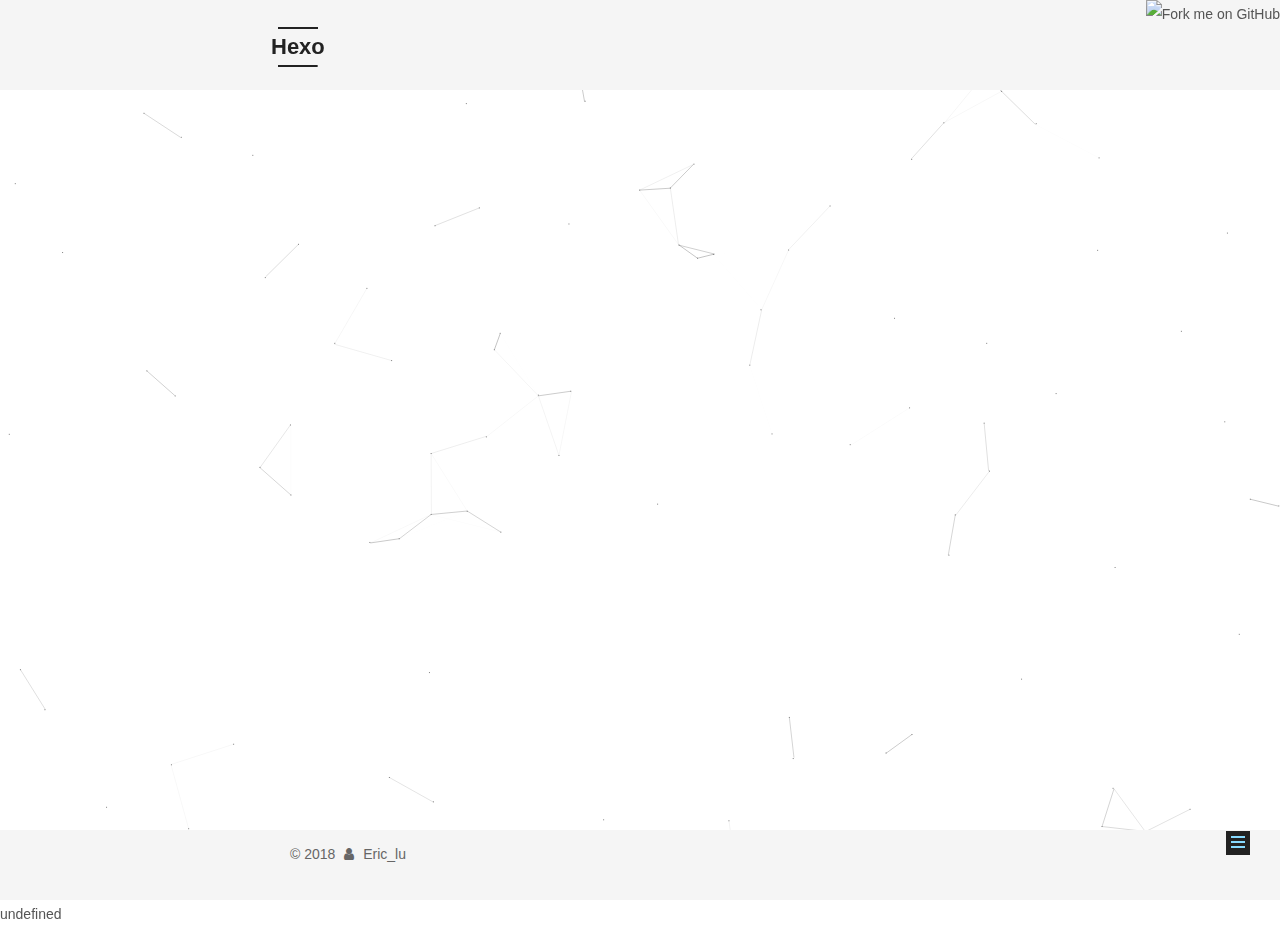
==== about/index.html @ 2a117d1a "Site updated: 2018-09-10 15:56:27" ====
<!DOCTYPE html>



  


<html class="theme-next mist use-motion" lang="zh-Hans">
<head>
  <meta charset="UTF-8"/>
<meta http-equiv="X-UA-Compatible" content="IE=edge" />
<meta name="viewport" content="width=device-width, initial-scale=1, maximum-scale=1"/>
<meta name="theme-color" content="#222">









<meta http-equiv="Cache-Control" content="no-transform" />
<meta http-equiv="Cache-Control" content="no-siteapp" />
















  
  
  <link href="/lib/fancybox/source/jquery.fancybox.css?v=2.1.5" rel="stylesheet" type="text/css" />







<link href="/lib/font-awesome/css/font-awesome.min.css?v=4.6.2" rel="stylesheet" type="text/css" />

<link href="/css/main.css?v=5.1.4" rel="stylesheet" type="text/css" />


  <link rel="apple-touch-icon" sizes="180x180" href="/images/apple-touch-icon-next.png?v=5.1.4">


  <link rel="icon" type="image/png" sizes="32x32" href="/images/favicon-32x32-next.png?v=5.1.4">


  <link rel="icon" type="image/png" sizes="16x16" href="/images/favicon-16x16-next.png?v=5.1.4">


  <link rel="mask-icon" href="/images/logo.svg?v=5.1.4" color="#222">





  <meta name="keywords" content="Hexo, Eric_lu" />





  <link rel="alternate" href="/atom.xml" title="Hexo" type="application/atom+xml" />






<meta property="og:type" content="website">
<meta property="og:title" content="about">
<meta property="og:url" content="http://yoursite.com/about/index.html">
<meta property="og:site_name" content="Hexo">
<meta property="og:locale" content="zh-Hans">
<meta property="og:updated_time" content="2018-09-09T13:01:07.183Z">
<meta name="twitter:card" content="summary">
<meta name="twitter:title" content="about">



<script type="text/javascript" id="hexo.configurations">
  var NexT = window.NexT || {};
  var CONFIG = {
    root: '/',
    scheme: 'Mist',
    version: '5.1.4',
    sidebar: {"position":"left","display":"post","offset":12,"b2t":false,"scrollpercent":false,"onmobile":false},
    fancybox: true,
    tabs: true,
    motion: {"enable":true,"async":false,"transition":{"post_block":"fadeIn","post_header":"slideDownIn","post_body":"slideDownIn","coll_header":"slideLeftIn","sidebar":"slideUpIn"}},
    duoshuo: {
      userId: '0',
      author: '博主'
    },
    algolia: {
      applicationID: '',
      apiKey: '',
      indexName: '',
      hits: {"per_page":10},
      labels: {"input_placeholder":"Search for Posts","hits_empty":"We didn't find any results for the search: ${query}","hits_stats":"${hits} results found in ${time} ms"}
    }
  };
</script>



  <link rel="canonical" href="http://yoursite.com/about/"/>





  <title>about | Hexo</title>
  








</head>

<body itemscope itemtype="http://schema.org/WebPage" lang="zh-Hans">

  
  
    
  

  <div class="container sidebar-position-left page-post-detail">
    <div class="headband"></div>

    <a href="https://github.com/you"><img style="position: absolute; top: 0; right: 0; border: 0;" src="https://s3.amazonaws.com/github/ribbons/forkme_right_darkblue_121621.png" alt="Fork me on GitHub"></a>





    <header id="header" class="header" itemscope itemtype="http://schema.org/WPHeader">
      <div class="header-inner"><div class="site-brand-wrapper">
  <div class="site-meta ">
    

    <div class="custom-logo-site-title">
      <a href="/"  class="brand" rel="start">
        <span class="logo-line-before"><i></i></span>
        <span class="site-title">Hexo</span>
        <span class="logo-line-after"><i></i></span>
      </a>
    </div>
      
        <p class="site-subtitle"></p>
      
  </div>

  <div class="site-nav-toggle">
    <button>
      <span class="btn-bar"></span>
      <span class="btn-bar"></span>
      <span class="btn-bar"></span>
    </button>
  </div>
</div>

<nav class="site-nav">
  

  
    <ul id="menu" class="menu">
      
        
        <li class="menu-item menu-item-home">
          <a href="/" rel="section">
            
              <i class="menu-item-icon fa fa-fw fa-home"></i> <br />
            
            首页
          </a>
        </li>
      
        
        <li class="menu-item menu-item-about">
          <a href="/about" rel="section">
            
              <i class="menu-item-icon fa fa-fw fa-question-circle"></i> <br />
            
            关于
          </a>
        </li>
      
        
        <li class="menu-item menu-item-tags">
          <a href="/tags" rel="section">
            
              <i class="menu-item-icon fa fa-fw fa-question-circle"></i> <br />
            
            标签
          </a>
        </li>
      
        
        <li class="menu-item menu-item-categories">
          <a href="/categories" rel="section">
            
              <i class="menu-item-icon fa fa-fw fa-question-circle"></i> <br />
            
            分类
          </a>
        </li>
      
        
        <li class="menu-item menu-item-archives">
          <a href="/archives/" rel="section">
            
              <i class="menu-item-icon fa fa-fw fa-archive"></i> <br />
            
            归档
          </a>
        </li>
      

      
    </ul>
  

  
</nav>



 </div>
    
    </header>

    <main id="main" class="main">
      <div class="main-inner">
        <div class="content-wrap">
          <div id="content" class="content">
            

  <div id="posts" class="posts-expand">
    
    
    
    <div class="post-block page">
      <header class="post-header">

	<h1 class="post-title" itemprop="name headline">about</h1>



</header>

      
      
      
      <div class="post-body">
        
        
          
        
      </div>
      
      
      
    </div>
    
    
    
  </div>


          </div>
          


          

  



        </div>
        
          
  
  <div class="sidebar-toggle">
    <div class="sidebar-toggle-line-wrap">
      <span class="sidebar-toggle-line sidebar-toggle-line-first"></span>
      <span class="sidebar-toggle-line sidebar-toggle-line-middle"></span>
      <span class="sidebar-toggle-line sidebar-toggle-line-last"></span>
    </div>
  </div>

  <aside id="sidebar" class="sidebar">
    
    <div class="sidebar-inner">

      

      

      <section class="site-overview-wrap sidebar-panel sidebar-panel-active">
        <div class="site-overview">
          <div class="site-author motion-element" itemprop="author" itemscope itemtype="http://schema.org/Person">
            
              <p class="site-author-name" itemprop="name">Eric_lu</p>
              <p class="site-description motion-element" itemprop="description"></p>
          </div>

          <nav class="site-state motion-element">

            
              <div class="site-state-item site-state-posts">
              
                <a href="/archives/">
              
                  <span class="site-state-item-count">2</span>
                  <span class="site-state-item-name">日志</span>
                </a>
              </div>
            

            

            
              
              
              <div class="site-state-item site-state-tags">
                <a href="/tags/index.html">
                  <span class="site-state-item-count">1</span>
                  <span class="site-state-item-name">标签</span>
                </a>
              </div>
            

          </nav>

          
            <div class="feed-link motion-element">
              <a href="/atom.xml" rel="alternate">
                <i class="fa fa-rss"></i>
                RSS
              </a>
            </div>
          

          
            <div class="links-of-author motion-element">
                
                  <span class="links-of-author-item">
                    <a href="https://github.com/Neroaway" target="_blank" title="GitHub">
                      
                        <i class="fa fa-fw fa-globe"></i>GitHub</a>
                  </span>
                
                  <span class="links-of-author-item">
                    <a href="goodtimebyby@gamil.com" target="_blank" title="E-Mail">
                      
                        <i class="fa fa-fw fa-globe"></i>E-Mail</a>
                  </span>
                
                  <span class="links-of-author-item">
                    <a href="https://blog.csdn.net/Theobalds" target="_blank" title="csdn">
                      
                        <i class="fa fa-fw fa-globe"></i>csdn</a>
                  </span>
                
            </div>
          

          
          

          
          

          

        </div>
      </section>

      

      

    </div>
  </aside>


        
      </div>
    </main>

    <footer id="footer" class="footer">
      <div class="footer-inner">
        <div class="copyright">&copy; <span itemprop="copyrightYear">2018</span>
  <span class="with-love">
    <i class="fa fa-user"></i>
  </span>
  <span class="author" itemprop="copyrightHolder">Eric_lu</span>

  
</div>


<!--   <div class="powered-by">由 <a class="theme-link" target="_blank" href="https://hexo.io">Hexo</a> 强力驱动</div>



  <span class="post-meta-divider">|</span>



  <div class="theme-info">主题 &mdash; <a class="theme-link" target="_blank" href="https://github.com/iissnan/hexo-theme-next">NexT.Mist</a> v5.1.4</div> -->




        







        
      </div>
    </footer>

    
      <div class="back-to-top">
        <i class="fa fa-arrow-up"></i>
        
      </div>
    

    

  </div>

  

<script type="text/javascript">
  if (Object.prototype.toString.call(window.Promise) !== '[object Function]') {
    window.Promise = null;
  }
</script>









  


  











  
  
    <script type="text/javascript" src="/lib/jquery/index.js?v=2.1.3"></script>
  

  
  
    <script type="text/javascript" src="/lib/fastclick/lib/fastclick.min.js?v=1.0.6"></script>
  

  
  
    <script type="text/javascript" src="/lib/jquery_lazyload/jquery.lazyload.js?v=1.9.7"></script>
  

  
  
    <script type="text/javascript" src="/lib/velocity/velocity.min.js?v=1.2.1"></script>
  

  
  
    <script type="text/javascript" src="/lib/velocity/velocity.ui.min.js?v=1.2.1"></script>
  

  
  
    <script type="text/javascript" src="/lib/fancybox/source/jquery.fancybox.pack.js?v=2.1.5"></script>
  

  
  
    <script type="text/javascript" src="/lib/canvas-nest/canvas-nest.min.js"></script>
  


  


  <script type="text/javascript" src="/js/src/utils.js?v=5.1.4"></script>

  <script type="text/javascript" src="/js/src/motion.js?v=5.1.4"></script>



  
  

  
  <script type="text/javascript" src="/js/src/scrollspy.js?v=5.1.4"></script>
<script type="text/javascript" src="/js/src/post-details.js?v=5.1.4"></script>



  


  <script type="text/javascript" src="/js/src/bootstrap.js?v=5.1.4"></script>



  


  




	





  





  












  





  

  

  

  
  

  

  

  

  undefined
<script src="/live2dw/lib/L2Dwidget.min.js?0c58a1486de42ac6cc1c59c7d98ae887"></script><script>L2Dwidget.init({"log":false,"pluginJsPath":"lib/","pluginModelPath":"assets/","pluginRootPath":"live2dw/","tagMode":false});</script></body>
</html>
---- css/main.css ----
/* normalize.css v3.0.2 | MIT License | git.io/normalize */
html {
  font-family: sans-serif; /* 1 */
  -ms-text-size-adjust: 100%; /* 2 */
  -webkit-text-size-adjust: 100%; /* 2 */
}
body {
  margin: 0;
}
article,
aside,
details,
figcaption,
figure,
footer,
header,
hgroup,
main,
menu,
nav,
section,
summary {
  display: block;
}
audio,
canvas,
progress,
video {
  display: inline-block; /* 1 */
  vertical-align: baseline; /* 2 */
}
audio:not([controls]) {
  display: none;
  height: 0;
}
[hidden],
template {
  display: none;
}
a {
  background-color: transparent;
}
a:active,
a:hover {
  outline: 0;
}
abbr[title] {
  border-bottom: 1px dotted;
}
b,
strong {
  font-weight: bold;
}
dfn {
  font-style: italic;
}
h1 {
  font-size: 2em;
  margin: 0.67em 0;
}
mark {
  background: #ff0;
  color: #000;
}
small {
  font-size: 80%;
}
sub,
sup {
  font-size: 75%;
  line-height: 0;
  position: relative;
  vertical-align: baseline;
}
sup {
  top: -0.5em;
}
sub {
  bottom: -0.25em;
}
img {
  border: 0;
}
svg:not(:root) {
  overflow: hidden;
}
figure {
  margin: 1em 40px;
}
hr {
  -moz-box-sizing: content-box;
  box-sizing: content-box;
  height: 0;
}
pre {
  overflow: auto;
}
code,
kbd,
pre,
samp {
  font-family: monospace, monospace;
  font-size: 1em;
}
button,
input,
optgroup,
select,
textarea {
  color: inherit; /* 1 */
  font: inherit; /* 2 */
  margin: 0; /* 3 */
}
button {
  overflow: visible;
}
button,
select {
  text-transform: none;
}
button,
html input[type="button"],
input[type="reset"],
input[type="submit"] {
  -webkit-appearance: button; /* 2 */
  cursor: pointer; /* 3 */
}
button[disabled],
html input[disabled] {
  cursor: default;
}
button::-moz-focus-inner,
input::-moz-focus-inner {
  border: 0;
  padding: 0;
}
input {
  line-height: normal;
}
input[type="checkbox"],
input[type="radio"] {
  box-sizing: border-box; /* 1 */
  padding: 0; /* 2 */
}
input[type="number"]::-webkit-inner-spin-button,
input[type="number"]::-webkit-outer-spin-button {
  height: auto;
}
input[type="search"] {
  -webkit-appearance: textfield; /* 1 */
  -moz-box-sizing: content-box;
  -webkit-box-sizing: content-box; /* 2 */
  box-sizing: content-box;
}
input[type="search"]::-webkit-search-cancel-button,
input[type="search"]::-webkit-search-decoration {
  -webkit-appearance: none;
}
fieldset {
  border: 1px solid #c0c0c0;
  margin: 0 2px;
  padding: 0.35em 0.625em 0.75em;
}
legend {
  border: 0; /* 1 */
  padding: 0; /* 2 */
}
textarea {
  overflow: auto;
}
optgroup {
  font-weight: bold;
}
table {
  border-collapse: collapse;
  border-spacing: 0;
}
td,
th {
  padding: 0;
}
::selection {
  background: #262a30;
  color: #fff;
}
body {
  position: relative;
  font-family: 'Lato', "PingFang SC", "Microsoft YaHei", sans-serif;
  font-size: 14px;
  line-height: 2;
  color: #555;
  background: #fff;
}
@media (max-width: 767px) {
  body {
    padding-right: 0 !important;
  }
}
@media (min-width: 768px) and (max-width: 991px) {
  body {
    padding-right: 0 !important;
  }
}
@media (min-width: 1600px) {
  body {
    font-size: 16px;
  }
}
h1,
h2,
h3,
h4,
h5,
h6 {
  margin: 0;
  padding: 0;
  font-weight: bold;
  line-height: 1.5;
  font-family: 'Lato', "PingFang SC", "Microsoft YaHei", sans-serif;
}
h2,
h3,
h4,
h5,
h6 {
  margin: 20px 0 15px;
}
h1 {
  font-size: 24px;
}
@media (max-width: 767px) {
  h1 {
    font-size: 20px;
  }
}
h2 {
  font-size: 22px;
}
@media (max-width: 767px) {
  h2 {
    font-size: 18px;
  }
}
h3 {
  font-size: 20px;
}
@media (max-width: 767px) {
  h3 {
    font-size: 16px;
  }
}
h4 {
  font-size: 18px;
}
@media (max-width: 767px) {
  h4 {
    font-size: 14px;
  }
}
h5 {
  font-size: 16px;
}
@media (max-width: 767px) {
  h5 {
    font-size: 12px;
  }
}
h6 {
  font-size: 14px;
}
@media (max-width: 767px) {
  h6 {
    font-size: 10px;
  }
}
p {
  margin: 0 0 20px 0;
}
a {
  color: #555;
  text-decoration: none;
  outline: none;
  border-bottom: 1px solid #999;
  word-wrap: break-word;
}
a:hover {
  color: #222;
  border-bottom-color: #222;
}
blockquote {
  margin: 0;
  padding: 0;
}
img {
  display: block;
  margin: auto;
  max-width: 100%;
  height: auto;
}
hr {
  margin: 40px 0;
  height: 3px;
  border: none;
  background-color: #ddd;
  background-image: repeating-linear-gradient(-45deg, #fff, #fff 4px, transparent 4px, transparent 8px);
}
blockquote {
  padding: 0 15px;
  color: #666;
  border-left: 4px solid #ddd;
}
blockquote cite::before {
  content: "-";
  padding: 0 5px;
}
dt {
  font-weight: 700;
}
dd {
  margin: 0;
  padding: 0;
}
kbd {
  border: 1px solid #ccc;
  border-radius: 0.2em;
  box-shadow: 0.1em 0.1em 0.2em rgba(0,0,0,0.1);
  background-color: #f9f9f9;
  font-family: inherit;
  background-image: -webkit-linear-gradient(top, #eee, #fff, #eee);
  padding: 0.1em 0.3em;
  white-space: nowrap;
}
.text-left {
  text-align: left;
}
.text-center {
  text-align: center;
}
.text-right {
  text-align: right;
}
.text-justify {
  text-align: justify;
}
.text-nowrap {
  white-space: nowrap;
}
.text-lowercase {
  text-transform: lowercase;
}
.text-uppercase {
  text-transform: uppercase;
}
.text-capitalize {
  text-transform: capitalize;
}
.center-block {
  display: block;
  margin-left: auto;
  margin-right: auto;
}
.clearfix:before,
.clearfix:after {
  content: " ";
  display: table;
}
.clearfix:after {
  clear: both;
}
.pullquote {
  width: 45%;
}
.pullquote.left {
  float: left;
  margin-left: 5px;
  margin-right: 10px;
}
.pullquote.right {
  float: right;
  margin-left: 10px;
  margin-right: 5px;
}
.affix.affix.affix {
  position: fixed;
}
.translation {
  margin-top: -20px;
  font-size: 14px;
  color: #999;
}
.scrollbar-measure {
  width: 100px;
  height: 100px;
  overflow: scroll;
  position: absolute;
  top: -9999px;
}
.use-motion .motion-element {
  opacity: 0;
}
table {
  margin: 20px 0;
  width: 100%;
  border-collapse: collapse;
  border-spacing: 0;
  border: 1px solid #ddd;
  font-size: 14px;
  table-layout: fixed;
  word-wrap: break-all;
}
table>tbody>tr:nth-of-type(odd) {
  background-color: #f9f9f9;
}
table>tbody>tr:hover {
  background-color: #f5f5f5;
}
caption,
th,
td {
  padding: 8px;
  text-align: left;
  vertical-align: middle;
  font-weight: normal;
}
th,
td {
  border-bottom: 3px solid #ddd;
  border-right: 1px solid #eee;
}
th {
  padding-bottom: 10px;
  font-weight: 700;
}
td {
  border-bottom-width: 1px;
}
html,
body {
  height: 100%;
}
.container {
  position: relative;
  min-height: 100%;
}
.header-inner {
  margin: 0 auto;
  padding: 100px 0 70px;
  width: 700px;
}
@media (min-width: 1600px) {
  .container .header-inner {
    width: 900px;
  }
}
.main {
  padding-bottom: 150px;
}
.main-inner {
  margin: 0 auto;
  width: 700px;
}
@media (min-width: 1600px) {
  .container .main-inner {
    width: 900px;
  }
}
.footer {
  position: absolute;
  left: 0;
  bottom: 0;
  width: 100%;
  min-height: 50px;
}
.footer-inner {
  box-sizing: border-box;
  margin: 20px auto;
  width: 700px;
}
@media (min-width: 1600px) {
  .container .footer-inner {
    width: 900px;
  }
}
pre,
.highlight {
  overflow: auto;
  margin: 20px 0;
  padding: 0;
  font-size: 13px;
  color: #4d4d4c;
  background: #f7f7f7;
  line-height: 1.6;
}
pre,
code {
  font-family: consolas, Menlo, "PingFang SC", "Microsoft YaHei", monospace;
}
code {
  padding: 2px 4px;
  word-wrap: break-word;
  color: #555;
  background: #eee;
  border-radius: 3px;
  font-size: 13px;
}
pre {
  padding: 10px;
}
pre code {
  padding: 0;
  color: #4d4d4c;
  background: none;
  text-shadow: none;
}
.highlight {
  border-radius: 1px;
}
.highlight pre {
  border: none;
  margin: 0;
  padding: 10px 0;
}
.highlight table {
  margin: 0;
  width: auto;
  border: none;
}
.highlight td {
  border: none;
  padding: 0;
}
.highlight figcaption {
  font-size: 1em;
  color: #4d4d4c;
  line-height: 1em;
  margin-bottom: 1em;
}
.highlight figcaption:before,
.highlight figcaption:after {
  content: " ";
  display: table;
}
.highlight figcaption:after {
  clear: both;
}
.highlight figcaption a {
  float: right;
  color: #4d4d4c;
}
.highlight figcaption a:hover {
  border-bottom-color: #4d4d4c;
}
.highlight .gutter pre {
  padding-left: 10px;
  padding-right: 10px;
  color: #869194;
  text-align: right;
  background-color: #eff2f3;
}
.highlight .code pre {
  width: 100%;
  padding-left: 10px;
  padding-right: 10px;
  background-color: #f7f7f7;
}
.highlight .line {
  height: 20px;
}
.gutter {
  -webkit-user-select: none;
  -moz-user-select: none;
  -ms-user-select: none;
  user-select: none;
}
.gist table {
  width: auto;
}
.gist table td {
  border: none;
}
pre .deletion {
  background: #fdd;
}
pre .addition {
  background: #dfd;
}
pre .meta {
  color: #8959a8;
}
pre .comment {
  color: #8e908c;
}
pre .variable,
pre .attribute,
pre .tag,
pre .regexp,
pre .ruby .constant,
pre .xml .tag .title,
pre .xml .pi,
pre .xml .doctype,
pre .html .doctype,
pre .css .id,
pre .css .class,
pre .css .pseudo {
  color: #c82829;
}
pre .number,
pre .preprocessor,
pre .built_in,
pre .literal,
pre .params,
pre .constant,
pre .command {
  color: #f5871f;
}
pre .ruby .class .title,
pre .css .rules .attribute,
pre .string,
pre .value,
pre .inheritance,
pre .header,
pre .ruby .symbol,
pre .xml .cdata,
pre .special,
pre .number,
pre .formula {
  color: #718c00;
}
pre .title,
pre .css .hexcolor {
  color: #3e999f;
}
pre .function,
pre .python .decorator,
pre .python .title,
pre .ruby .function .title,
pre .ruby .title .keyword,
pre .perl .sub,
pre .javascript .title,
pre .coffeescript .title {
  color: #4271ae;
}
pre .keyword,
pre .javascript .function {
  color: #8959a8;
}
.full-image.full-image.full-image.full-image {
  border: none;
  max-width: 100%;
  width: auto;
  margin: 20px auto 25px;
}
@media (min-width: 992px) {
  .full-image.full-image.full-image.full-image {
    max-width: none;
    width: 110%;
    margin: 25px -5%;
  }
}
.blockquote-center,
.page-home .post-type-quote blockquote,
.page-post-detail .post-type-quote blockquote {
  position: relative;
  margin: 40px 0;
  padding: 0;
  border-left: none;
  text-align: center;
}
.blockquote-center::before,
.page-home .post-type-quote blockquote::before,
.page-post-detail .post-type-quote blockquote::before,
.blockquote-center::after,
.page-home .post-type-quote blockquote::after,
.page-post-detail .post-type-quote blockquote::after {
  position: absolute;
  content: ' ';
  display: block;
  width: 100%;
  height: 24px;
  opacity: 0.2;
  background-repeat: no-repeat;
  background-position: 0 -6px;
  background-size: 22px 22px;
}
.blockquote-center::before,
.page-home .post-type-quote blockquote::before,
.page-post-detail .post-type-quote blockquote::before {
  top: -20px;
  background-image: url("../images/quote-l.svg");
  border-top: 1px solid #ccc;
}
.blockquote-center::after,
.page-home .post-type-quote blockquote::after,
.page-post-detail .post-type-quote blockquote::after {
  bottom: -20px;
  background-image: url("../images/quote-r.svg");
  border-bottom: 1px solid #ccc;
  background-position: 100% 8px;
}
.blockquote-center p,
.page-home .post-type-quote blockquote p,
.page-post-detail .post-type-quote blockquote p,
.blockquote-center div,
.page-home .post-type-quote blockquote div,
.page-post-detail .post-type-quote blockquote div {
  text-align: center;
}
.post .post-body .group-picture img {
  box-sizing: border-box;
  padding: 0 3px;
  border: none;
}
.post .group-picture-row {
  overflow: hidden;
  margin-top: 6px;
}
.post .group-picture-row:first-child {
  margin-top: 0;
}
.post .group-picture-column {
  float: left;
}
.page-post-detail .post-body .group-picture-column {
  float: none;
  margin-top: 10px;
  width: auto !important;
}
.page-post-detail .post-body .group-picture-column img {
  margin: 0 auto;
}
.page-archive .group-picture-container {
  overflow: hidden;
}
.page-archive .group-picture-row {
  float: left;
}
.page-archive .group-picture-row:first-child {
  margin-top: 6px;
}
.page-archive .group-picture-column {
  max-width: 150px;
  max-height: 150px;
}
.post-body .note {
  position: relative;
  padding: 15px;
  margin-bottom: 20px;
  border: 1px solid #eee;
  border-left-width: 5px;
  border-radius: 3px;
}
.post-body .note h2,
.post-body .note h3,
.post-body .note h4,
.post-body .note h5,
.post-body .note h6 {
  margin-top: 0;
  margin-bottom: 0;
  border-bottom: initial;
  padding-top: 0 !important;
}
.post-body .note p:first-child,
.post-body .note ul:first-child,
.post-body .note ol:first-child,
.post-body .note table:first-child,
.post-body .note pre:first-child,
.post-body .note blockquote:first-child {
  margin-top: 0;
}
.post-body .note p:last-child,
.post-body .note ul:last-child,
.post-body .note ol:last-child,
.post-body .note table:last-child,
.post-body .note pre:last-child,
.post-body .note blockquote:last-child {
  margin-bottom: 0;
}
.post-body .note.default {
  border-left-color: #777;
}
.post-body .note.default h2,
.post-body .note.default h3,
.post-body .note.default h4,
.post-body .note.default h5,
.post-body .note.default h6 {
  color: #777;
}
.post-body .note.primary {
  border-left-color: #6f42c1;
}
.post-body .note.primary h2,
.post-body .note.primary h3,
.post-body .note.primary h4,
.post-body .note.primary h5,
.post-body .note.primary h6 {
  color: #6f42c1;
}
.post-body .note.info {
  border-left-color: #428bca;
}
.post-body .note.info h2,
.post-body .note.info h3,
.post-body .note.info h4,
.post-body .note.info h5,
.post-body .note.info h6 {
  color: #428bca;
}
.post-body .note.success {
  border-left-color: #5cb85c;
}
.post-body .note.success h2,
.post-body .note.success h3,
.post-body .note.success h4,
.post-body .note.success h5,
.post-body .note.success h6 {
  color: #5cb85c;
}
.post-body .note.warning {
  border-left-color: #f0ad4e;
}
.post-body .note.warning h2,
.post-body .note.warning h3,
.post-body .note.warning h4,
.post-body .note.warning h5,
.post-body .note.warning h6 {
  color: #f0ad4e;
}
.post-body .note.danger {
  border-left-color: #d9534f;
}
.post-body .note.danger h2,
.post-body .note.danger h3,
.post-body .note.danger h4,
.post-body .note.danger h5,
.post-body .note.danger h6 {
  color: #d9534f;
}
.post-body .label {
  display: inline;
  padding: 0 2px;
  white-space: nowrap;
}
.post-body .label.default {
  background-color: #f0f0f0;
}
.post-body .label.primary {
  background-color: #efe6f7;
}
.post-body .label.info {
  background-color: #e5f2f8;
}
.post-body .label.success {
  background-color: #e7f4e9;
}
.post-body .label.warning {
  background-color: #fcf6e1;
}
.post-body .label.danger {
  background-color: #fae8eb;
}
.post-body .tabs {
  position: relative;
  display: block;
  margin-bottom: 20px;
  padding-top: 10px;
}
.post-body .tabs ul.nav-tabs {
  margin: 0;
  padding: 0;
  display: flex;
  margin-bottom: -1px;
}
@media (max-width: 413px) {
  .post-body .tabs ul.nav-tabs {
    display: block;
    margin-bottom: 5px;
  }
}
.post-body .tabs ul.nav-tabs li.tab {
  list-style-type: none !important;
  margin: 0 0.25em 0 0;
  border-top: 3px solid transparent;
  border-left: 1px solid transparent;
  border-right: 1px solid transparent;
}
@media (max-width: 413px) {
  .post-body .tabs ul.nav-tabs li.tab {
    margin: initial;
    border-top: 1px solid transparent;
    border-left: 3px solid transparent;
    border-right: 1px solid transparent;
    border-bottom: 1px solid transparent;
  }
}
.post-body .tabs ul.nav-tabs li.tab a {
  outline: 0;
  border-bottom: initial;
  display: block;
  line-height: 1.8em;
  padding: 0.25em 0.75em;
  transition-duration: 0.2s;
  transition-timing-function: ease-out;
  transition-delay: 0s;
}
.post-body .tabs ul.nav-tabs li.tab a i {
  width: 1.285714285714286em;
}
.post-body .tabs ul.nav-tabs li.tab.active {
  border-top: 3px solid #fc6423;
  border-left: 1px solid #ddd;
  border-right: 1px solid #ddd;
  background-color: #fff;
}
@media (max-width: 413px) {
  .post-body .tabs ul.nav-tabs li.tab.active {
    border-top: 1px solid #ddd;
    border-left: 3px solid #fc6423;
    border-right: 1px solid #ddd;
    border-bottom: 1px solid #ddd;
  }
}
.post-body .tabs ul.nav-tabs li.tab.active a {
  cursor: default;
  color: #555;
}
.post-body .tabs .tab-content {
  background-color: #fff;
}
.post-body .tabs .tab-content .tab-pane {
  border: 1px solid #ddd;
  padding: 20px 20px 0 20px;
}
.post-body .tabs .tab-content .tab-pane:not(.active) {
  display: none !important;
}
.post-body .tabs .tab-content .tab-pane.active {
  display: block !important;
}
.btn {
  display: inline-block;
  padding: 0 20px;
  font-size: 14px;
  color: #555;
  background: transparent;
  border: 2px solid #222;
  text-decoration: none;
  border-radius: 0;
  transition-property: background-color;
  transition-duration: 0.2s;
  transition-timing-function: ease-in-out;
  transition-delay: 0s;
  line-height: 2;
}
.btn:hover {
  border-color: #222;
  color: #222;
  background: #fff;
}
.btn +.btn {
  margin: 0 0 8px 8px;
}
.btn .fa-fw {
  width: 1.285714285714286em;
  text-align: left;
}
.btn-bar {
  display: block;
  width: 22px;
  height: 2px;
  background: #555;
  border-radius: 1px;
}
.btn-bar+.btn-bar {
  margin-top: 4px;
}
.pagination {
  margin: 120px 0 40px;
  text-align: center;
  border-top: 1px solid #eee;
}
.page-number-basic,
.pagination .prev,
.pagination .next,
.pagination .page-number,
.pagination .space {
  display: inline-block;
  position: relative;
  top: -1px;
  margin: 0 10px;
  padding: 0 11px;
}
@media (max-width: 767px) {
  .page-number-basic,
  .pagination .prev,
  .pagination .next,
  .pagination .page-number,
  .pagination .space {
    margin: 0 5px;
  }
}
.pagination .prev,
.pagination .next,
.pagination .page-number {
  border-bottom: 0;
  border-top: 1px solid #eee;
  transition-property: border-color;
  transition-duration: 0.2s;
  transition-timing-function: ease-in-out;
  transition-delay: 0s;
}
.pagination .prev:hover,
.pagination .next:hover,
.pagination .page-number:hover {
  border-top-color: #222;
}
.pagination .space {
  padding: 0;
  margin: 0;
}
.pagination .prev {
  margin-left: 0;
}
.pagination .next {
  margin-right: 0;
}
.pagination .page-number.current {
  color: #fff;
  background: #ccc;
  border-top-color: #ccc;
}
@media (max-width: 767px) {
  .pagination {
    border-top: none;
  }
  .pagination .prev,
  .pagination .next,
  .pagination .page-number {
    margin-bottom: 10px;
    border-top: 0;
    border-bottom: 1px solid #eee;
    padding: 0 10px;
  }
  .pagination .prev:hover,
  .pagination .next:hover,
  .pagination .page-number:hover {
    border-bottom-color: #222;
  }
}
.comments {
  margin: 60px 20px 0;
}
.tag-cloud {
  text-align: center;
}
.tag-cloud a {
  display: inline-block;
  margin: 10px;
}
.back-to-top {
  box-sizing: border-box;
  position: fixed;
  bottom: -100px;
  right: 30px;
  z-index: 1050;
  padding: 0 6px;
  width: 24px;
  background: #222;
  font-size: 12px;
  opacity: 1;
  color: #fff;
  cursor: pointer;
  text-align: center;
  -webkit-transform: translateZ(0);
  transition-property: bottom;
  transition-duration: 0.2s;
  transition-timing-function: ease-in-out;
  transition-delay: 0s;
}
@media (min-width: 768px) and (max-width: 991px) {
  .back-to-top {
    display: none !important;
  }
}
@media (max-width: 767px) {
  .back-to-top {
    display: none !important;
  }
}
.back-to-top.back-to-top-on {
  bottom: 19px;
}
.header {
  background: transparent;
}
.header-inner {
  position: relative;
}
.headband {
  height: 3px;
  background: #222;
}
.site-meta {
  margin: 0;
  text-align: left;
}
@media (max-width: 767px) {
  .site-meta {
    text-align: center;
  }
}
.brand {
  position: relative;
  display: inline-block;
  padding: 0 40px;
  color: #222;
  background: #222;
  border-bottom: none;
}
.brand:hover {
  color: #222;
}
.logo {
  display: inline-block;
  margin-right: 5px;
  line-height: 36px;
  vertical-align: top;
}
.site-title {
  display: inline-block;
  vertical-align: top;
  line-height: 36px;
  font-size: 20px;
  font-weight: normal;
  font-family: 'Lato', "PingFang SC", "Microsoft YaHei", sans-serif;
}
.site-subtitle {
  margin-top: 10px;
  font-size: 13px;
  color: #999;
}
.use-motion .brand {
  opacity: 0;
}
.use-motion .logo,
.use-motion .site-title,
.use-motion .site-subtitle {
  opacity: 0;
  position: relative;
  top: -10px;
}
.site-nav-toggle {
  display: none;
  position: absolute;
  top: 10px;
  left: 10px;
}
@media (max-width: 767px) {
  .site-nav-toggle {
    display: block;
  }
}
.site-nav-toggle button {
  margin-top: 2px;
  padding: 9px 10px;
  background: transparent;
  border: none;
}
@media (max-width: 767px) {
  .site-nav {
    display: none;
    margin: 0 -10px;
    padding: 0 10px;
    clear: both;
    border-top: 1px solid #ddd;
  }
}
@media (min-width: 768px) and (max-width: 991px) {
  .site-nav {
    display: block !important;
  }
}
@media (min-width: 992px) {
  .site-nav {
    display: block !important;
  }
}
.menu {
  margin-top: 20px;
  padding-left: 0;
  text-align: center;
}
.menu .menu-item {
  display: inline-block;
  margin: 0 10px;
  list-style: none;
}
@media screen and (max-width: 767px) {
  .menu .menu-item {
    margin-top: 10px;
  }
}
.menu .menu-item a {
  display: block;
  font-size: 13px;
  line-height: inherit;
  border-bottom: 1px solid transparent;
  transition-property: border-color;
  transition-duration: 0.2s;
  transition-timing-function: ease-in-out;
  transition-delay: 0s;
}
.menu .menu-item a:hover {
  border-bottom-color: #222;
}
.menu .menu-item .fa {
  margin-right: 5px;
}
.use-motion .menu-item {
  opacity: 0;
}
.post-body {
  font-family: 'Lato', "PingFang SC", "Microsoft YaHei", sans-serif;
}
@media (max-width: 767px) {
  .post-body {
    word-break: break-word;
  }
}
.post-body .fancybox img {
  display: block !important;
  margin: 0 auto;
  cursor: pointer;
  cursor: zoom-in;
  cursor: -webkit-zoom-in;
}
.post-body .image-caption,
.post-body .figure .caption {
  margin: -20px auto 15px;
  text-align: center;
  font-size: 14px;
  color: #999;
  font-weight: bold;
  line-height: 1;
}
.post-sticky-flag {
  display: inline-block;
  font-size: 16px;
  -ms-transform: rotate(30deg);
  -webkit-transform: rotate(30deg);
  -moz-transform: rotate(30deg);
  -ms-transform: rotate(30deg);
  -o-transform: rotate(30deg);
  transform: rotate(30deg);
}
.use-motion .post-block,
.use-motion .pagination,
.use-motion .comments {
  opacity: 0;
}
.use-motion .post-header {
  opacity: 0;
}
.use-motion .post-body {
  opacity: 0;
}
.use-motion .collection-title {
  opacity: 0;
}
.posts-expand {
  padding-top: 40px;
}
@media (max-width: 767px) {
  .posts-expand {
    margin: 0 20px;
  }
  .post-body pre .gutter pre {
    padding-right: 10px;
  }
  .post-body .highlight {
    margin-left: 0px;
    margin-right: 0px;
    padding: 0;
  }
  .post-body .highlight .gutter pre {
    padding-right: 10px;
  }
}
@media (min-width: 992px) {
  .posts-expand .post-body {
    text-align: justify;
  }
}
.posts-expand .post-body h2,
.posts-expand .post-body h3,
.posts-expand .post-body h4,
.posts-expand .post-body h5,
.posts-expand .post-body h6 {
  padding-top: 10px;
}
.posts-expand .post-body h2 .header-anchor,
.posts-expand .post-body h3 .header-anchor,
.posts-expand .post-body h4 .header-anchor,
.posts-expand .post-body h5 .header-anchor,
.posts-expand .post-body h6 .header-anchor {
  float: right;
  margin-left: 10px;
  color: #ccc;
  border-bottom-style: none;
  visibility: hidden;
}
.posts-expand .post-body h2 .header-anchor:hover,
.posts-expand .post-body h3 .header-anchor:hover,
.posts-expand .post-body h4 .header-anchor:hover,
.posts-expand .post-body h5 .header-anchor:hover,
.posts-expand .post-body h6 .header-anchor:hover {
  color: inherit;
}
.posts-expand .post-body h2:hover .header-anchor,
.posts-expand .post-body h3:hover .header-anchor,
.posts-expand .post-body h4:hover .header-anchor,
.posts-expand .post-body h5:hover .header-anchor,
.posts-expand .post-body h6:hover .header-anchor {
  visibility: visible;
}
.posts-expand .post-body ul li {
  list-style: circle;
}
.posts-expand .post-body img {
  box-sizing: border-box;
  margin: auto;
  padding: 3px;
  border: 1px solid #ddd;
}
.posts-expand .post-body .fancybox img {
  margin: 0 auto 25px;
}
@media (max-width: 767px) {
  .posts-collapse {
    margin: 0 20px;
  }
  .posts-collapse .post-title,
  .posts-collapse .post-meta {
    display: block;
    width: auto;
    text-align: left;
  }
}
.posts-collapse {
  position: relative;
  z-index: 1010;
  margin-left: 0;
}
.posts-collapse::after {
  content: " ";
  position: absolute;
  top: 20px;
  left: 0;
  margin-left: -2px;
  width: 4px;
  height: 100%;
  background: #f5f5f5;
  z-index: -1;
}
@media (max-width: 767px) {
  .posts-collapse {
    margin: 0 20px;
  }
}
.posts-collapse .collection-title {
  position: relative;
  margin: 60px 0;
}
.posts-collapse .collection-title h1,
.posts-collapse .collection-title h2 {
  margin-left: 20px;
}
.posts-collapse .collection-title small {
  color: #bbb;
  margin-left: 5px;
}
.posts-collapse .collection-title::before {
  content: " ";
  position: absolute;
  left: 0;
  top: 50%;
  margin-left: -4px;
  margin-top: -4px;
  width: 8px;
  height: 8px;
  background: #bbb;
  border-radius: 50%;
}
.posts-collapse .post {
  margin: 30px 0;
}
.posts-collapse .post-header {
  position: relative;
  transition-duration: 0.2s;
  transition-timing-function: ease-in-out;
  transition-delay: 0s;
  transition-property: border;
  border-bottom: 1px dashed #ccc;
}
.posts-collapse .post-header::before {
  content: " ";
  position: absolute;
  left: 0;
  top: 12px;
  width: 6px;
  height: 6px;
  margin-left: -4px;
  background: #bbb;
  border-radius: 50%;
  border: 1px solid #fff;
  transition-duration: 0.2s;
  transition-timing-function: ease-in-out;
  transition-delay: 0s;
  transition-property: background;
}
.posts-collapse .post-header:hover {
  border-bottom-color: #666;
}
.posts-collapse .post-header:hover::before {
  background: #222;
}
.posts-collapse .post-meta {
  position: absolute;
  font-size: 12px;
  left: 20px;
  top: 5px;
}
.posts-collapse .post-comments-count {
  display: none;
}
.posts-collapse .post-title {
  margin-left: 60px;
  font-size: 16px;
  font-weight: normal;
  line-height: inherit;
}
.posts-collapse .post-title::after {
  margin-left: 3px;
  opacity: 0.6;
}
.posts-collapse .post-title a {
  color: #666;
  border-bottom: none;
}
.page-home .post-type-quote .post-header,
.page-post-detail .post-type-quote .post-header,
.page-home .post-type-quote .post-tags,
.page-post-detail .post-type-quote .post-tags {
  display: none;
}
.posts-expand .post-title {
  text-align: center;
  word-break: break-word;
  font-weight: 400;
}
.posts-expand .post-title-link {
  display: inline-block;
  position: relative;
  color: #555;
  border-bottom: none;
  line-height: 1.2;
  vertical-align: top;
}
.posts-expand .post-title-link::before {
  content: "";
  position: absolute;
  width: 100%;
  height: 2px;
  bottom: 0;
  left: 0;
  background-color: #000;
  visibility: hidden;
  -webkit-transform: scaleX(0);
  -moz-transform: scaleX(0);
  -ms-transform: scaleX(0);
  -o-transform: scaleX(0);
  transform: scaleX(0);
  transition-duration: 0.2s;
  transition-timing-function: ease-in-out;
  transition-delay: 0s;
}
.posts-expand .post-title-link:hover::before {
  visibility: visible;
  -webkit-transform: scaleX(1);
  -moz-transform: scaleX(1);
  -ms-transform: scaleX(1);
  -o-transform: scaleX(1);
  transform: scaleX(1);
}
.posts-expand .post-title-link .fa {
  font-size: 16px;
}
.posts-expand .post-meta {
  margin: 3px 0 60px 0;
  color: #999;
  font-family: 'Lato', "PingFang SC", "Microsoft YaHei", sans-serif;
  font-size: 12px;
  text-align: center;
}
.posts-expand .post-meta .post-category-list {
  display: inline-block;
  margin: 0;
  padding: 3px;
}
.posts-expand .post-meta .post-category-list-link {
  color: #999;
}
.posts-expand .post-meta .post-description {
  font-size: 14px;
  margin-top: 2px;
}
.post-meta-divider {
  margin: 0 0.5em;
}
.post-meta-item-icon {
  margin-right: 3px;
}
@media (min-width: 768px) and (max-width: 991px) {
  .post-meta-item-icon {
    display: inline-block;
  }
}
@media (max-width: 767px) {
  .post-meta-item-icon {
    display: inline-block;
  }
}
@media (min-width: 768px) and (max-width: 991px) {
  .post-meta-item-text {
    display: none;
  }
}
@media (max-width: 767px) {
  .post-meta-item-text {
    display: none;
  }
}
@media (max-width: 767px) {
  .posts-expand .post-comments-count {
    display: none;
  }
}
.post-button {
  margin-top: 40px;
}
.posts-expand .post-tags {
  margin-top: 40px;
  text-align: center;
}
.posts-expand .post-tags a {
  display: inline-block;
  margin-right: 10px;
  font-size: 13px;
}
.post-nav {
  display: table;
  margin-top: 15px;
  width: 100%;
  border-top: 1px solid #eee;
}
.post-nav-divider {
  display: table-cell;
  width: 10%;
}
.post-nav-item {
  display: table-cell;
  padding: 10px 0 0 0;
  width: 45%;
  vertical-align: top;
}
.post-nav-item a {
  position: relative;
  display: block;
  line-height: 25px;
  font-size: 14px;
  color: #555;
  border-bottom: none;
}
.post-nav-item a:hover {
  color: #222;
  border-bottom: none;
}
.post-nav-item a:active {
  top: 2px;
}
.post-nav-item .fa {
  position: absolute;
  top: 8px;
  left: 0;
  font-size: 12px;
}
.post-nav-next a {
  padding-left: 15px;
}
.post-nav-prev {
  text-align: right;
}
.post-nav-prev a {
  padding-right: 15px;
}
.post-nav-prev .fa {
  right: 0;
  left: auto;
}
.posts-expand .post-eof {
  display: block;
  margin: 80px auto 60px;
  width: 8%;
  height: 1px;
  background: #ccc;
  text-align: center;
}
.post:last-child .post-eof.post-eof.post-eof {
  display: none;
}
.post-gallery {
  display: table;
  table-layout: fixed;
  width: 100%;
  border-collapse: separate;
}
.post-gallery-row {
  display: table-row;
}
.post-gallery .post-gallery-img {
  display: table-cell;
  text-align: center;
  vertical-align: middle;
  border: none;
}
.post-gallery .post-gallery-img img {
  max-width: 100%;
  max-height: 100%;
  border: none;
}
.fancybox-close,
.fancybox-close:hover {
  border: none;
}
.rtl.post-body p,
.rtl.post-body a,
.rtl.post-body h1,
.rtl.post-body h2,
.rtl.post-body h3,
.rtl.post-body h4,
.rtl.post-body h5,
.rtl.post-body h6,
.rtl.post-body li,
.rtl.post-body ul,
.rtl.post-body ol {
  direction: rtl;
  font-family: UKIJ Ekran;
}
.rtl.post-title {
  font-family: UKIJ Ekran;
}
.post-body p a {
  color: #0593d3;
  border-bottom: none;
  border-bottom: 1px solid #0593d3;
}
.post-body p a:hover {
  color: #fc6423;
  border-bottom: none;
  border-bottom: 1px solid #fc6423;
}
.sidebar {
  position: fixed;
  right: 0;
  top: 0;
  bottom: 0;
  width: 0;
  z-index: 1040;
  box-shadow: inset 0 2px 6px #000;
  background: #222;
  -webkit-transform: translateZ(0);
}
.sidebar a {
  color: #999;
  border-bottom-color: #555;
}
.sidebar a:hover {
  color: #eee;
}
@media (min-width: 768px) and (max-width: 991px) {
  .sidebar {
    display: none !important;
  }
}
@media (max-width: 767px) {
  .sidebar {
    display: none !important;
  }
}
.sidebar-inner {
  position: relative;
  padding: 20px 10px;
  color: #999;
  text-align: center;
}
.site-overview-wrap {
  overflow: hidden;
}
.site-overview {
  overflow-y: auto;
  overflow-x: hidden;
}
.sidebar-toggle {
  position: fixed;
  right: 30px;
  bottom: 45px;
  width: 14px;
  height: 14px;
  padding: 5px;
  background: #222;
  line-height: 0;
  z-index: 1050;
  cursor: pointer;
  -webkit-transform: translateZ(0);
}
@media (min-width: 768px) and (max-width: 991px) {
  .sidebar-toggle {
    display: none !important;
  }
}
@media (max-width: 767px) {
  .sidebar-toggle {
    display: none !important;
  }
}
.sidebar-toggle-line {
  position: relative;
  display: inline-block;
  vertical-align: top;
  height: 2px;
  width: 100%;
  background: #fff;
  margin-top: 3px;
}
.sidebar-toggle-line:first-child {
  margin-top: 0;
}
.site-author-image {
  display: block;
  margin: 0 auto;
  padding: 2px;
  max-width: 96px;
  height: auto;
  border: 2px solid #333;
}
.site-author-name {
  margin: 5px 0 0;
  text-align: center;
  color: #f5f5f5;
  font-weight: normal;
}
.site-description {
  margin-top: 5px;
  text-align: center;
  font-size: 14px;
  color: #999;
}
.site-state {
  overflow: hidden;
  line-height: 1.4;
  white-space: nowrap;
  text-align: center;
}
.site-state-item {
  display: inline-block;
  padding: 0 15px;
  border-left: 1px solid #333;
}
.site-state-item:first-child {
  border-left: none;
}
.site-state-item a {
  border-bottom: none;
}
.site-state-item-count {
  display: block;
  text-align: center;
  color: inherit;
  font-weight: 600;
  font-size: 18px;
}
.site-state-item-name {
  font-size: 13px;
  color: inherit;
}
.feed-link {
  margin-top: 20px;
}
.feed-link a {
  display: inline-block;
  padding: 0 15px;
  color: #fc6423;
  border: 1px solid #fc6423;
  border-radius: 4px;
}
.feed-link a i {
  color: #fc6423;
  font-size: 14px;
}
.feed-link a:hover {
  color: #fff;
  background: #fc6423;
}
.feed-link a:hover i {
  color: #fff;
}
.links-of-author {
  margin-top: 20px;
}
.links-of-author a {
  display: inline-block;
  vertical-align: middle;
  margin-right: 10px;
  margin-bottom: 10px;
  border-bottom-color: #555;
  font-size: 13px;
}
.links-of-author a:before {
  display: inline-block;
  vertical-align: middle;
  margin-right: 3px;
  content: " ";
  width: 4px;
  height: 4px;
  border-radius: 50%;
  background: #bdffc9;
}
.links-of-blogroll {
  font-size: 13px;
}
.links-of-blogroll-title {
  margin-top: 20px;
  font-size: 14px;
  font-weight: 600;
}
.links-of-blogroll-list {
  margin: 0;
  padding: 0;
  list-style: none;
}
.links-of-blogroll-item {
  padding: 2px 10px;
}
.links-of-blogroll-item a {
  max-width: 280px;
  box-sizing: border-box;
  display: inline-block;
  overflow: hidden;
  white-space: nowrap;
  text-overflow: ellipsis;
}
.sidebar-nav {
  margin: 0 0 20px;
  padding-left: 0;
}
.sidebar-nav li {
  display: inline-block;
  cursor: pointer;
  border-bottom: 1px solid transparent;
  font-size: 14px;
  color: #555;
}
.sidebar-nav li:hover {
  color: #f5f5f5;
}
.page-post-detail .sidebar-nav-toc {
  padding: 0 5px;
}
.page-post-detail .sidebar-nav-overview {
  margin-left: 10px;
}
.sidebar-nav .sidebar-nav-active {
  color: #87daff;
  border-bottom-color: #87daff;
}
.sidebar-nav .sidebar-nav-active:hover {
  color: #87daff;
}
.sidebar-panel {
  display: none;
}
.sidebar-panel-active {
  display: block;
}
.post-toc-empty {
  font-size: 14px;
  color: #666;
}
.post-toc-wrap {
  overflow: hidden;
}
.post-toc {
  overflow: auto;
}
.post-toc ol {
  margin: 0;
  padding: 0 2px 5px 10px;
  text-align: left;
  list-style: none;
  font-size: 14px;
}
.post-toc ol > ol {
  padding-left: 0;
}
.post-toc ol a {
  transition-duration: 0.2s;
  transition-timing-function: ease-in-out;
  transition-delay: 0s;
  transition-property: all;
  color: #999;
  border-bottom-color: #555;
}
.post-toc ol a:hover {
  color: #ccc;
  border-bottom-color: #ccc;
}
.post-toc .nav-item {
  overflow: hidden;
  text-overflow: ellipsis;
  text-align: justify;
  white-space: nowrap;
  line-height: 1.8;
}
.post-toc .nav .nav-child {
  display: none;
}
.post-toc .nav .active > .nav-child {
  display: block;
}
.post-toc .nav .active-current > .nav-child {
  display: block;
}
.post-toc .nav .active-current > .nav-child > .nav-item {
  display: block;
}
.post-toc .nav .active > a {
  color: #87daff;
  border-bottom-color: #87daff;
}
.post-toc .nav .active-current > a {
  color: #87daff;
}
.post-toc .nav .active-current > a:hover {
  color: #87daff;
}
.footer {
  font-size: 14px;
  color: #999;
}
.footer img {
  border: none;
}
.footer-inner {
  text-align: center;
}
.with-love {
  display: inline-block;
  margin: 0 5px;
}
.powered-by,
.theme-info {
  display: inline-block;
}
.cc-license {
  margin-top: 10px;
  text-align: center;
}
.cc-license .cc-opacity {
  opacity: 0.7;
  border-bottom: none;
}
.cc-license .cc-opacity:hover {
  opacity: 0.9;
}
.cc-license img {
  display: inline-block;
}
.theme-next #ds-thread #ds-reset {
  color: #555;
}
.theme-next #ds-thread #ds-reset .ds-replybox {
  margin-bottom: 30px;
}
.theme-next #ds-thread #ds-reset .ds-replybox .ds-avatar,
.theme-next #ds-reset .ds-avatar img {
  box-shadow: none;
}
.theme-next #ds-thread #ds-reset .ds-textarea-wrapper {
  border-color: #c7d4e1;
  background: none;
  border-top-right-radius: 3px;
  border-top-left-radius: 3px;
}
.theme-next #ds-thread #ds-reset .ds-textarea-wrapper textarea {
  height: 60px;
}
.theme-next #ds-reset .ds-rounded-top {
  border-radius: 0;
}
.theme-next #ds-thread #ds-reset .ds-post-toolbar {
  box-sizing: border-box;
  border: 1px solid #c7d4e1;
  background: #f6f8fa;
}
.theme-next #ds-thread #ds-reset .ds-post-options {
  height: 40px;
  border: none;
  background: none;
}
.theme-next #ds-thread #ds-reset .ds-toolbar-buttons {
  top: 11px;
}
.theme-next #ds-thread #ds-reset .ds-sync {
  top: 5px;
}
.theme-next #ds-thread #ds-reset .ds-post-button {
  top: 4px;
  right: 5px;
  width: 90px;
  height: 30px;
  border: 1px solid #c5ced7;
  border-radius: 3px;
  background-image: linear-gradient(#fbfbfc, #f5f7f9);
  color: #60676d;
}
.theme-next #ds-thread #ds-reset .ds-post-button:hover {
  background-position: 0 -30px;
  color: #60676d;
}
.theme-next #ds-thread #ds-reset .ds-comments-info {
  padding: 10px 0;
}
.theme-next #ds-thread #ds-reset .ds-sort {
  display: none;
}
.theme-next #ds-thread #ds-reset li.ds-tab a.ds-current {
  border: none;
  background: #f6f8fa;
  color: #60676d;
}
.theme-next #ds-thread #ds-reset li.ds-tab a.ds-current:hover {
  background-color: #e9f0f7;
  color: #60676d;
}
.theme-next #ds-thread #ds-reset li.ds-tab a {
  border-radius: 2px;
  padding: 5px;
}
.theme-next #ds-thread #ds-reset .ds-login-buttons p {
  color: #999;
  line-height: 36px;
}
.theme-next #ds-thread #ds-reset .ds-login-buttons .ds-service-list li {
  height: 28px;
}
.theme-next #ds-thread #ds-reset .ds-service-list a {
  background: none;
  padding: 5px;
  border: 1px solid;
  border-radius: 3px;
  text-align: center;
}
.theme-next #ds-thread #ds-reset .ds-service-list a:hover {
  color: #fff;
  background: #666;
}
.theme-next #ds-thread #ds-reset .ds-service-list .ds-weibo {
  color: #fc9b00;
  border-color: #fc9b00;
}
.theme-next #ds-thread #ds-reset .ds-service-list .ds-weibo:hover {
  background: #fc9b00;
}
.theme-next #ds-thread #ds-reset .ds-service-list .ds-qq {
  color: #60a3ec;
  border-color: #60a3ec;
}
.theme-next #ds-thread #ds-reset .ds-service-list .ds-qq:hover {
  background: #60a3ec;
}
.theme-next #ds-thread #ds-reset .ds-service-list .ds-renren {
  color: #2e7ac4;
  border-color: #2e7ac4;
}
.theme-next #ds-thread #ds-reset .ds-service-list .ds-renren:hover {
  background: #2e7ac4;
}
.theme-next #ds-thread #ds-reset .ds-service-list .ds-douban {
  color: #37994c;
  border-color: #37994c;
}
.theme-next #ds-thread #ds-reset .ds-service-list .ds-douban:hover {
  background: #37994c;
}
.theme-next #ds-thread #ds-reset .ds-service-list .ds-kaixin {
  color: #fef20d;
  border-color: #fef20d;
}
.theme-next #ds-thread #ds-reset .ds-service-list .ds-kaixin:hover {
  background: #fef20d;
}
.theme-next #ds-thread #ds-reset .ds-service-list .ds-netease {
  color: #f00;
  border-color: #f00;
}
.theme-next #ds-thread #ds-reset .ds-service-list .ds-netease:hover {
  background: #f00;
}
.theme-next #ds-thread #ds-reset .ds-service-list .ds-sohu {
  color: #ffcb05;
  border-color: #ffcb05;
}
.theme-next #ds-thread #ds-reset .ds-service-list .ds-sohu:hover {
  background: #ffcb05;
}
.theme-next #ds-thread #ds-reset .ds-service-list .ds-baidu {
  color: #2831e0;
  border-color: #2831e0;
}
.theme-next #ds-thread #ds-reset .ds-service-list .ds-baidu:hover {
  background: #2831e0;
}
.theme-next #ds-thread #ds-reset .ds-service-list .ds-google {
  color: #166bec;
  border-color: #166bec;
}
.theme-next #ds-thread #ds-reset .ds-service-list .ds-google:hover {
  background: #166bec;
}
.theme-next #ds-thread #ds-reset .ds-service-list .ds-weixin {
  color: #00ce0d;
  border-color: #00ce0d;
}
.theme-next #ds-thread #ds-reset .ds-service-list .ds-weixin:hover {
  background: #00ce0d;
}
.theme-next #ds-thread #ds-reset .ds-service-list .ds-more-services {
  border: none;
}
.theme-next #ds-thread #ds-reset .ds-service-list .ds-more-services:hover {
  background: none;
}
.theme-next #ds-reset .duoshuo-ua-admin {
  display: inline-block;
  color: #f00;
}
.theme-next #ds-reset .duoshuo-ua-platform,
.theme-next #ds-reset .duoshuo-ua-browser {
  color: #ccc;
}
.theme-next #ds-reset .duoshuo-ua-platform .fa,
.theme-next #ds-reset .duoshuo-ua-browser .fa {
  display: inline-block;
  margin-right: 3px;
}
.theme-next #ds-reset .duoshuo-ua-separator {
  display: inline-block;
  margin-left: 5px;
}
.theme-next .this_ua {
  background-color: #ccc !important;
  border-radius: 4px;
  padding: 0 5px !important;
  margin: 1px 1px !important;
  border: 1px solid #bbb !important;
  color: #fff;
  display: inline-block !important;
}
.theme-next .this_ua.admin {
  background-color: #d9534f !important;
  border-color: #d9534f !important;
}
.theme-next .this_ua.platform.iOS,
.theme-next .this_ua.platform.Mac,
.theme-next .this_ua.platform.Windows {
  background-color: #39b3d7 !important;
  border-color: #46b8da !important;
}
.theme-next .this_ua.platform.Linux {
  background-color: #3a3a3a !important;
  border-color: #1f1f1f !important;
}
.theme-next .this_ua.platform.Android {
  background-color: #00c47d !important;
  border-color: #01b171 !important;
}
.theme-next .this_ua.browser.Mobile,
.theme-next .this_ua.browser.Chrome {
  background-color: #5cb85c !important;
  border-color: #4cae4c !important;
}
.theme-next .this_ua.browser.Firefox {
  background-color: #f0ad4e !important;
  border-color: #eea236 !important;
}
.theme-next .this_ua.browser.Maxthon,
.theme-next .this_ua.browser.IE {
  background-color: #428bca !important;
  border-color: #357ebd !important;
}
.theme-next .this_ua.browser.baidu,
.theme-next .this_ua.browser.UCBrowser,
.theme-next .this_ua.browser.Opera {
  background-color: #d9534f !important;
  border-color: #d43f3a !important;
}
.theme-next .this_ua.browser.Android,
.theme-next .this_ua.browser.QQBrowser {
  background-color: #78ace9 !important;
  border-color: #4cae4c !important;
}
.post-spread {
  margin-top: 20px;
  text-align: center;
}
.jiathis_style {
  display: inline-block;
}
.jiathis_style a {
  border: none;
}
.fa {
  font-family: FontAwesome !important;
}
.post-spread {
  margin-top: 20px;
  text-align: center;
}
.bdshare-slide-button-box a {
  border: none;
}
.bdsharebuttonbox {
  display: inline-block;
}
.bdsharebuttonbox a {
  border: none;
}
.local-search-pop-overlay {
  position: fixed;
  width: 100%;
  height: 100%;
  top: 0;
  left: 0;
  z-index: 2080;
  background-color: rgba(0,0,0,0.3);
}
.local-search-popup {
  display: none;
  position: fixed;
  top: 10%;
  left: 50%;
  margin-left: -350px;
  width: 700px;
  height: 80%;
  padding: 0;
  background: #fff;
  color: #333;
  z-index: 9999;
  border-radius: 5px;
}
@media (max-width: 767px) {
  .local-search-popup {
    padding: 0;
    top: 0;
    left: 0;
    margin: 0;
    width: 100%;
    height: 100%;
    border-radius: 0;
  }
}
.local-search-popup ul.search-result-list {
  padding: 0;
  margin: 0 5px;
}
.local-search-popup p.search-result {
  border-bottom: 1px dashed #ccc;
  padding: 5px 0;
}
.local-search-popup a.search-result-title {
  font-weight: bold;
  font-size: 16px;
}
.local-search-popup .search-keyword {
  border-bottom: 1px dashed #f00;
  font-weight: bold;
  color: #f00;
}
.local-search-popup .local-search-header {
  padding: 5px;
  height: 36px;
  background: #f5f5f5;
  border-top-left-radius: 5px;
  border-top-right-radius: 5px;
}
.local-search-popup #local-search-result {
  overflow: auto;
  position: relative;
  padding: 5px 25px;
  height: calc(100% - 55px);
}
.local-search-popup .local-search-input-wrapper {
  display: inline-block;
  width: calc(100% - 90px);
  height: 36px;
  line-height: 36px;
  padding: 0 5px;
}
.local-search-popup .local-search-input-wrapper input {
  padding: 8px 0;
  height: 20px;
  display: block;
  width: 100%;
  outline: none;
  border: none;
  background: transparent;
  vertical-align: middle;
}
.local-search-popup .search-icon,
.local-search-popup .popup-btn-close {
  display: inline-block;
  font-size: 18px;
  color: #999;
  height: 36px;
  width: 18px;
  padding-left: 10px;
  padding-right: 10px;
}
.local-search-popup .search-icon {
  float: left;
}
.local-search-popup .popup-btn-close {
  border-left: 1px solid #eee;
  float: right;
  cursor: pointer;
}
.local-search-popup #no-result {
  position: absolute;
  left: 50%;
  top: 50%;
  -webkit-transform: translate(-50%, -50%);
  -webkit-transform: translate(-50%, -50%);
  -moz-transform: translate(-50%, -50%);
  -ms-transform: translate(-50%, -50%);
  -o-transform: translate(-50%, -50%);
  transform: translate(-50%, -50%);
  color: #ccc;
}
.site-uv,
.site-pv,
.page-pv {
  display: inline-block;
}
.site-uv .busuanzi-value,
.site-pv .busuanzi-value,
.page-pv .busuanzi-value {
  margin: 0 5px;
}
.site-uv {
  margin-right: 10px;
}
.site-uv::after {
  content: "|";
  padding-left: 10px;
}
.page-archive .archive-page-counter {
  position: relative;
  top: 3px;
  left: 20px;
}
@media (max-width: 767px) {
  .page-archive .archive-page-counter {
    top: 5px;
  }
}
.page-archive .posts-collapse .archive-move-on {
  position: absolute;
  top: 11px;
  left: 0;
  margin-left: -6px;
  width: 10px;
  height: 10px;
  opacity: 0.5;
  background: #555;
  border: 1px solid #fff;
  border-radius: 50%;
}
.category-all-page .category-all-title {
  text-align: center;
}
.category-all-page .category-all {
  margin-top: 20px;
}
.category-all-page .category-list {
  margin: 0;
  padding: 0;
  list-style: none;
}
.category-all-page .category-list-item {
  margin: 5px 10px;
}
.category-all-page .category-list-count {
  color: #bbb;
}
.category-all-page .category-list-count:before {
  display: inline;
  content: " (";
}
.category-all-page .category-list-count:after {
  display: inline;
  content: ") ";
}
.category-all-page .category-list-child {
  padding-left: 10px;
}
#schedule ul#event-list {
  padding-left: 30px;
}
#schedule ul#event-list hr {
  margin: 20px 0 45px 0 !important;
  background: #222;
}
#schedule ul#event-list hr:after {
  display: inline-block;
  content: 'NOW';
  background: #222;
  color: #fff;
  font-weight: bold;
  text-align: right;
  padding: 0 5px;
}
#schedule ul#event-list li.event {
  margin: 20px 0px;
  background: #f9f9f9;
  padding-left: 10px;
  min-height: 40px;
}
#schedule ul#event-list li.event h2.event-summary {
  margin: 0;
  padding-bottom: 3px;
}
#schedule ul#event-list li.event h2.event-summary:before {
  display: inline-block;
  font-family: FontAwesome;
  font-size: 8px;
  content: '\f111';
  vertical-align: middle;
  margin-right: 25px;
  color: #bbb;
}
#schedule ul#event-list li.event span.event-relative-time {
  display: inline-block;
  font-size: 12px;
  font-weight: 400;
  padding-left: 12px;
  color: #bbb;
}
#schedule ul#event-list li.event span.event-details {
  display: block;
  color: #bbb;
  margin-left: 56px;
  padding-top: 3px;
  padding-bottom: 6px;
  text-indent: -24px;
  line-height: 18px;
}
#schedule ul#event-list li.event span.event-details:before {
  text-indent: 0;
  display: inline-block;
  width: 14px;
  font-family: FontAwesome;
  text-align: center;
  margin-right: 9px;
  color: #bbb;
}
#schedule ul#event-list li.event span.event-details.event-location:before {
  content: '\f041';
}
#schedule ul#event-list li.event span.event-details.event-duration:before {
  content: '\f017';
}
#schedule ul#event-list li.event-past {
  background: #fcfcfc;
}
#schedule ul#event-list li.event-past > * {
  opacity: 0.6;
}
#schedule ul#event-list li.event-past h2.event-summary {
  color: #bbb;
}
#schedule ul#event-list li.event-past h2.event-summary:before {
  color: #dfdfdf;
}
#schedule ul#event-list li.event-now {
  background: #222;
  color: #fff;
  padding: 15px 0 15px 10px;
}
#schedule ul#event-list li.event-now h2.event-summary:before {
  -webkit-transform: scale(1.2);
  -moz-transform: scale(1.2);
  -ms-transform: scale(1.2);
  -o-transform: scale(1.2);
  transform: scale(1.2);
  color: #fff;
  animation: dot-flash 1s alternate infinite ease-in-out;
}
#schedule ul#event-list li.event-now * {
  color: #fff !important;
}
@-moz-keyframes dot-flash {
  from {
    opacity: 1;
    -webkit-transform: scale(1.1);
    -moz-transform: scale(1.1);
    -ms-transform: scale(1.1);
    -o-transform: scale(1.1);
    transform: scale(1.1);
  }
  to {
    opacity: 0;
    -webkit-transform: scale(1);
    -moz-transform: scale(1);
    -ms-transform: scale(1);
    -o-transform: scale(1);
    transform: scale(1);
  }
}
@-webkit-keyframes dot-flash {
  from {
    opacity: 1;
    -webkit-transform: scale(1.1);
    -moz-transform: scale(1.1);
    -ms-transform: scale(1.1);
    -o-transform: scale(1.1);
    transform: scale(1.1);
  }
  to {
    opacity: 0;
    -webkit-transform: scale(1);
    -moz-transform: scale(1);
    -ms-transform: scale(1);
    -o-transform: scale(1);
    transform: scale(1);
  }
}
@-o-keyframes dot-flash {
  from {
    opacity: 1;
    -webkit-transform: scale(1.1);
    -moz-transform: scale(1.1);
    -ms-transform: scale(1.1);
    -o-transform: scale(1.1);
    transform: scale(1.1);
  }
  to {
    opacity: 0;
    -webkit-transform: scale(1);
    -moz-transform: scale(1);
    -ms-transform: scale(1);
    -o-transform: scale(1);
    transform: scale(1);
  }
}
@keyframes dot-flash {
  from {
    opacity: 1;
    -webkit-transform: scale(1.1);
    -moz-transform: scale(1.1);
    -ms-transform: scale(1.1);
    -o-transform: scale(1.1);
    transform: scale(1.1);
  }
  to {
    opacity: 0;
    -webkit-transform: scale(1);
    -moz-transform: scale(1);
    -ms-transform: scale(1);
    -o-transform: scale(1);
    transform: scale(1);
  }
}
.page-post-detail .sidebar-toggle-line {
  background: #87daff;
}
.page-post-detail .comments {
  overflow: hidden;
}
h1,
h2,
h3,
h4,
h5,
h6 {
  margin: 20px 0 10px;
}
p {
  margin: 0 0 25px 0;
}
a {
  border-bottom-color: #ccc;
}
hr {
  margin: 20px 0;
  height: 2px;
}
.main-inner {
  margin-top: 80px;
}
.header {
  background: #f5f5f5;
}
.header-inner {
  padding: 25px 0 20px;
}
.header-inner:before,
.header-inner:after {
  content: " ";
  display: table;
}
.header-inner:after {
  clear: both;
}
@media (max-width: 767px) {
  .header-inner {
    width: auto;
    margin-bottom: 50px;
    padding: 10px;
  }
}
.site-meta {
  float: left;
  margin-left: -20px;
  line-height: normal;
}
@media (max-width: 767px) {
  .site-meta {
    margin-left: 10px;
  }
}
.site-meta .brand {
  padding: 2px 1px;
  background: none;
}
@media (max-width: 767px) {
  .site-meta .brand {
    display: block;
  }
}
.site-meta .logo {
  display: none;
}
.site-meta .site-title {
  font-size: 22px;
  font-weight: bolder;
}
@media (max-width: 767px) {
  .site-meta .site-title {
    line-height: 34px;
  }
}
.logo-line-before,
.logo-line-after {
  display: block;
  overflow: hidden;
  margin: 0 auto;
  width: 75%;
}
@media (max-width: 767px) {
  .logo-line-before,
  .logo-line-after {
    display: none;
  }
}
.logo-line-before i,
.logo-line-after i {
  position: relative;
  display: block;
  height: 2px;
  background: #222;
}
@media (max-width: 767px) {
  .logo-line-before i,
  .logo-line-after i {
    height: 3px;
  }
}
.use-motion .logo-line-before i {
  left: -100%;
}
.use-motion .logo-line-after i {
  right: -100%;
}
.site-subtitle {
  display: none;
}
.site-nav-toggle {
  position: static;
  float: right;
}
.menu {
  float: right;
  margin: 8px 0 0 0;
}
@media (max-width: 767px) {
  .menu {
    margin: 20px 0 0 0;
    padding: 0;
  }
}
.menu br {
  display: none;
}
.menu .menu-item {
  margin: 0;
}
@media (max-width: 767px) {
  .menu .menu-item {
    display: block;
  }
}
.menu .menu-item a {
  padding: 0 10px;
  background: none;
  border: none;
  border-radius: 2px;
  transition-property: background;
}
@media (max-width: 767px) {
  .menu .menu-item a {
    text-align: left;
  }
}
.menu .menu-item a:hover {
  background: #e1e1e1;
}
.menu a::before {
  display: none;
}
@media (max-width: 767px) {
  .menu a::before {
    display: block;
  }
}
@media (max-width: 767px) {
  .menu {
    float: none;
  }
}
.site-search form {
  display: none;
}
.posts-expand {
  padding-top: 0;
}
.posts-expand .post-title,
.posts-expand .post-meta {
  text-align: left;
}
@media (max-width: 767px) {
  .posts-expand .post-title,
  .posts-expand .post-meta {
    text-align: center;
  }
}
.posts-expand .post-eof {
  display: none;
}
.posts-expand .post {
  margin-top: 120px;
}
.posts-expand .post:first-child {
  margin-top: 0;
}
.posts-expand .post-meta {
  margin-top: 5px;
  margin-bottom: 20px;
}
.posts-expand .post-title {
  position: relative;
  font-size: 26px;
  font-weight: 400;
}
@media (max-width: 767px) {
  .posts-expand .post-title {
    font-size: 22px;
  }
}
@media (min-width: 1600px) {
  .posts-expand .post-title {
    font-size: 26px;
  }
}
.posts-expand .post-title:hover:before {
  background: #222;
}
@media (max-width: 767px) {
  .posts-expand .post-body {
    font-size: 12px;
  }
}
.posts-expand .post-body img {
  margin: 0;
}
.posts-expand .post-tags {
  text-align: left;
}
.posts-expand .post-tags a {
  padding: 1px 5px;
  background: #f5f5f5;
  border-bottom: none;
}
.posts-expand .post-tags a:hover {
  background: #ccc;
}
.posts-expand .post-nav {
  margin-top: 40px;
}
.post-button {
  margin-top: 20px;
  text-align: left;
}
.post-button a {
  padding: 0;
  font-size: 14px;
  background: none;
  border: none;
  border-bottom: 2px solid #666;
  transition-property: border;
}
@media (max-width: 767px) {
  .post-button a {
    font-size: 12px;
  }
}
@media (min-width: 1600px) {
  .post-button a {
    font-size: 16px;
  }
}
.post-button a:hover {
  border-bottom-color: #222;
}
.links-of-blogroll-inline .links-of-blogroll-item {
  display: inline-block;
}
.btn {
  padding: 0 10px;
  border-width: 2px;
  border-radius: 0;
}
.headband {
  display: none;
}
.site-search {
  position: relative;
  float: right;
  margin-top: 5px;
  padding-top: 3px;
}
@media (max-width: 767px) {
  .site-search {
    float: none;
    padding: 0 10px;
  }
}
@media (max-width: 767px) {
  .container .main-inner {
    width: auto;
  }
}
.page-post-detail .post-title,
.page-post-detail .post-meta {
  text-align: center;
}
.page-post-detail .post-title:before {
  display: none;
}
.page-post-detail .post-meta {
  margin-bottom: 60px;
}
.pagination {
  margin: 120px 0 0;
  text-align: left;
}
@media (max-width: 767px) {
  .pagination {
    margin: 80px 10px 0;
    text-align: center;
  }
}
.footer {
  margin-top: 80px;
  padding: 10px 0;
  background: #f5f5f5;
  color: #666;
}
.footer-inner {
  margin: 0 auto;
  text-align: left;
}
@media (max-width: 767px) {
  .footer-inner {
    width: auto;
    text-align: center;
  }
}
.post {
  margin-top: 60px;
  margin-bottom: 60px;
  padding: 25px;
  -webkit-box-shadow: 0 0 5px rgba(202,203,203,0.5);
  -moz-box-shadow: 0 0 5px rgba(202,203,204,0.5);
}
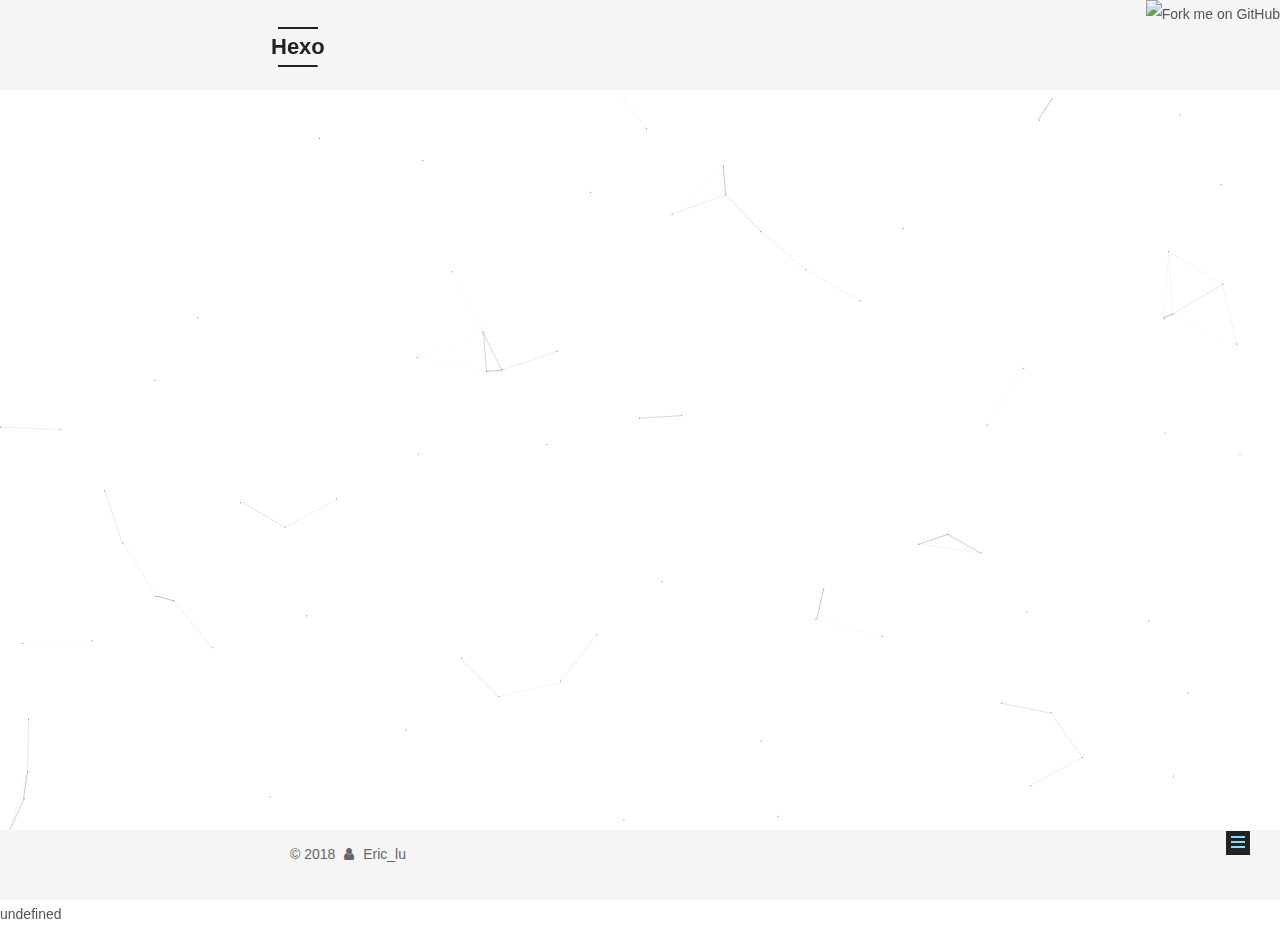
==== commit 2915cc36: "Site updated: 2018-09-10 16:12:01" ====
--- a/about/index.html
+++ b/about/index.html
@@ -72,6 +72,8 @@
 
 
 
+
+  
 
 
   <link rel="alternate" href="/atom.xml" title="Hexo" type="application/atom+xml" />
--- a/css/main.css
+++ b/css/main.css
@@ -1832,7 +1832,7 @@
   width: 4px;
   height: 4px;
   border-radius: 50%;
-  background: #bdffc9;
+  background: #c826ff;
 }
 .links-of-blogroll {
   font-size: 13px;
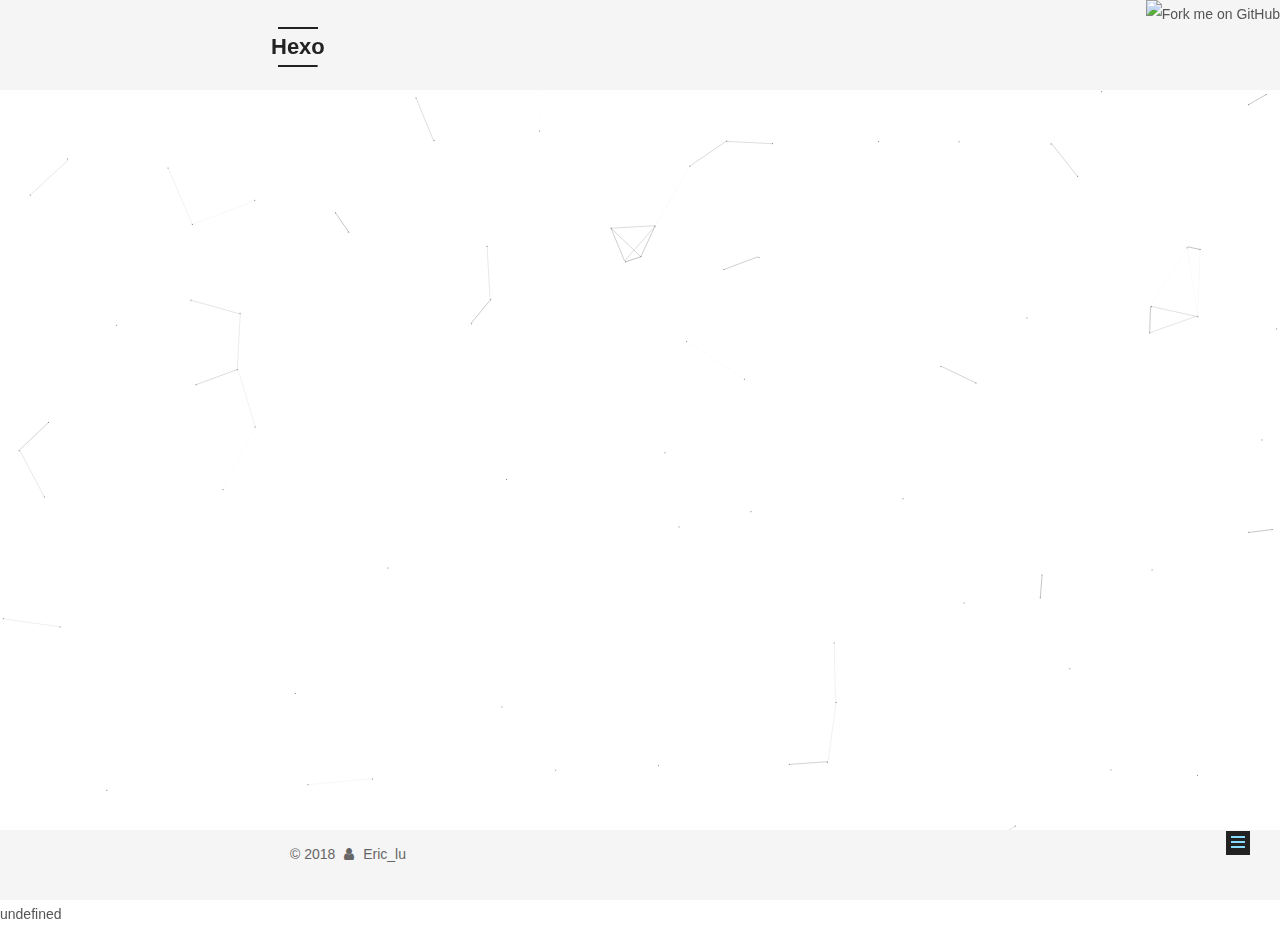
==== commit 14fb4d98: "Site updated: 2018-09-12 15:06:56" ====
--- a/about/index.html
+++ b/about/index.html
@@ -72,8 +72,6 @@
 
 
 
-
-  
 
 
   <link rel="alternate" href="/atom.xml" title="Hexo" type="application/atom+xml" />
--- a/css/main.css
+++ b/css/main.css
@@ -1832,7 +1832,7 @@
   width: 4px;
   height: 4px;
   border-radius: 50%;
-  background: #c826ff;
+  background: #29548a;
 }
 .links-of-blogroll {
   font-size: 13px;
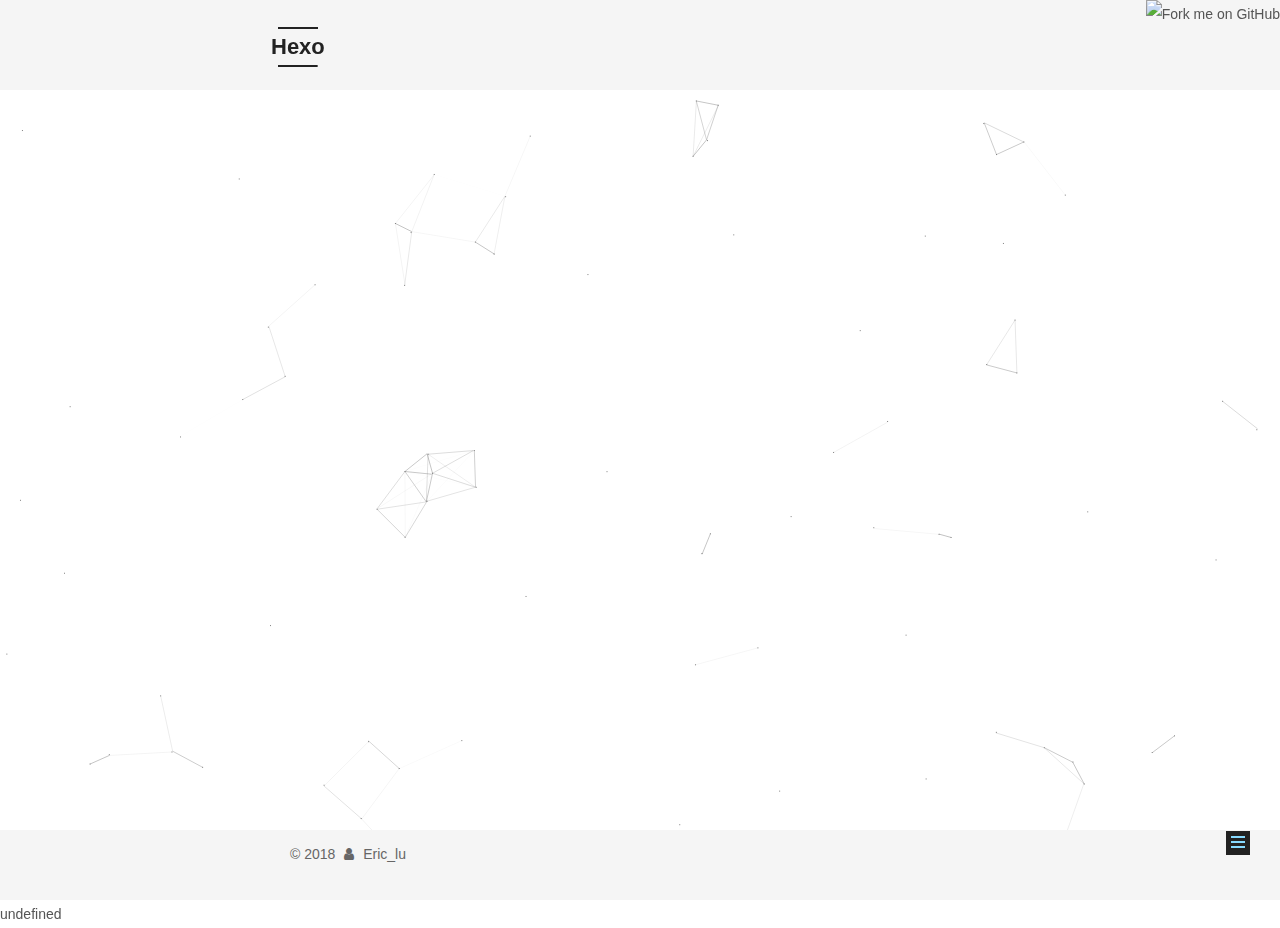
==== commit 5e18ee0e: "Site updated: 2018-10-06 15:02:01" ====
--- a/about/index.html
+++ b/about/index.html
@@ -72,6 +72,8 @@
 
 
 
+
+  
 
 
   <link rel="alternate" href="/atom.xml" title="Hexo" type="application/atom+xml" />
@@ -331,7 +333,7 @@
               
                 <a href="/archives/">
               
-                  <span class="site-state-item-count">2</span>
+                  <span class="site-state-item-count">3</span>
                   <span class="site-state-item-name">日志</span>
                 </a>
               </div>
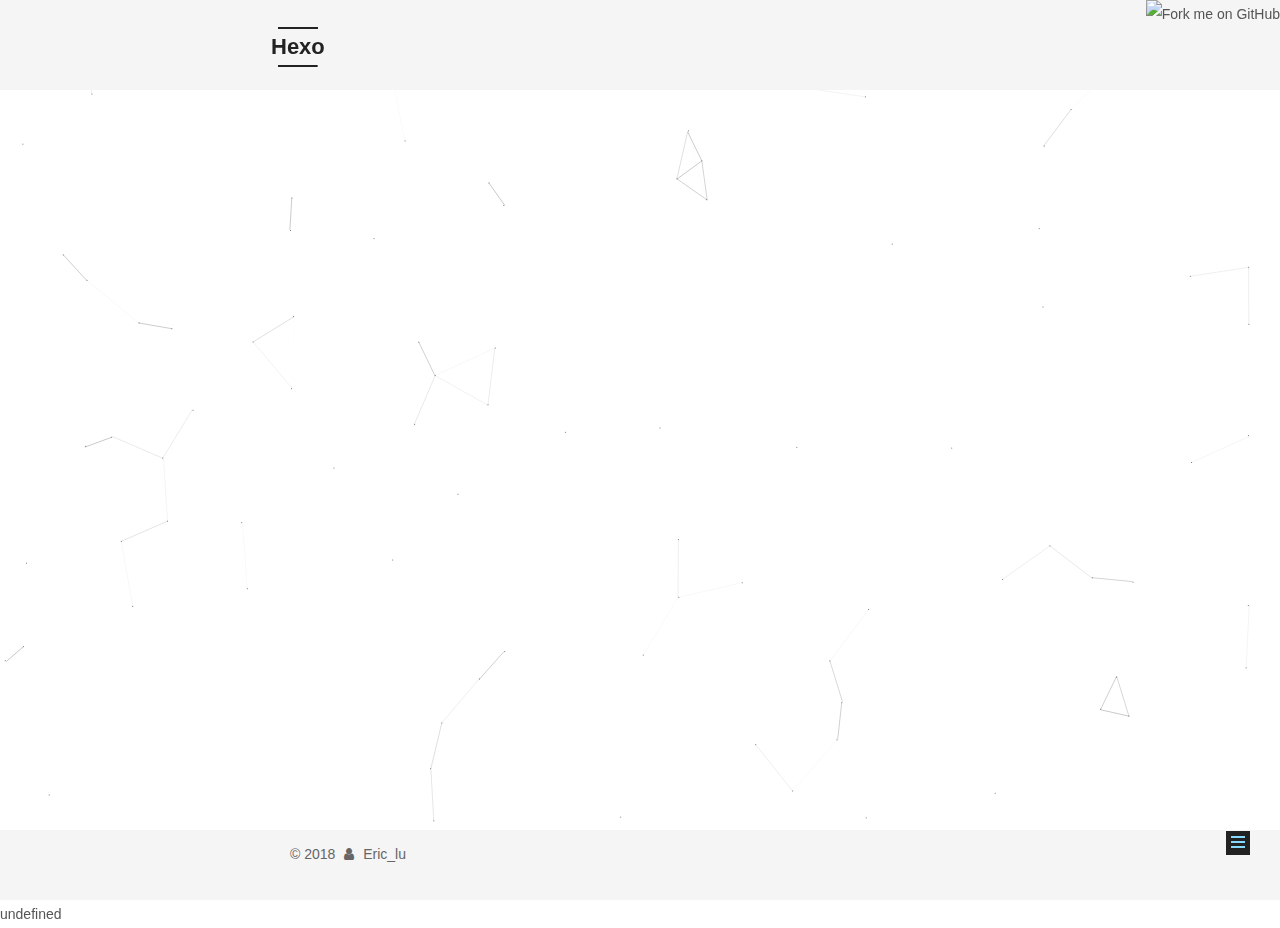
==== commit 6b54b79f: "Site updated: 2018-10-08 21:41:35" ====
--- a/about/index.html
+++ b/about/index.html
@@ -72,8 +72,6 @@
 
 
 
-
-  
 
 
   <link rel="alternate" href="/atom.xml" title="Hexo" type="application/atom+xml" />
--- a/css/main.css
+++ b/css/main.css
@@ -1832,7 +1832,7 @@
   width: 4px;
   height: 4px;
   border-radius: 50%;
-  background: #29548a;
+  background: #2affc3;
 }
 .links-of-blogroll {
   font-size: 13px;
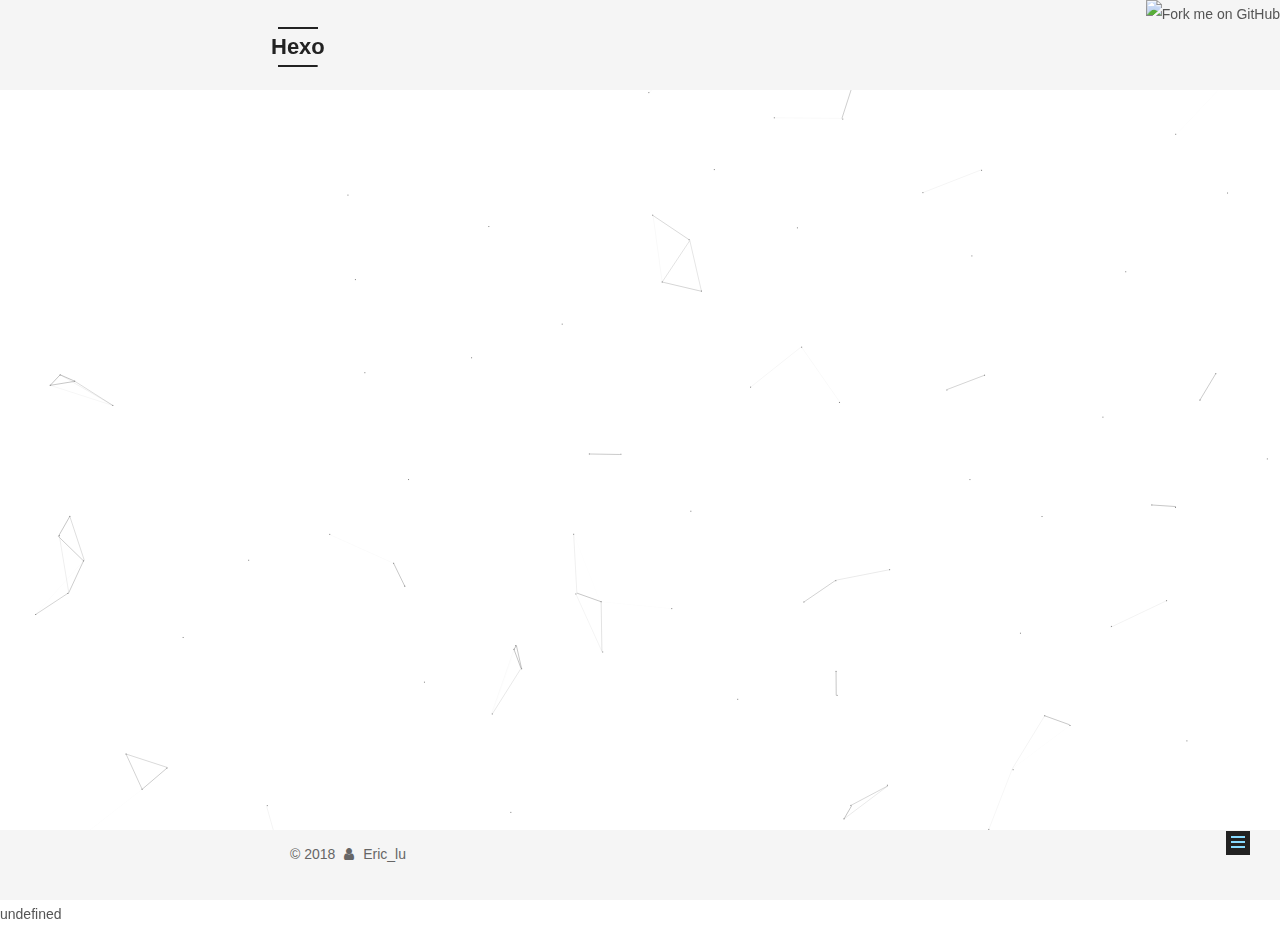
==== commit 1eb820ef: "Site updated: 2018-10-08 23:09:19" ====
--- a/about/index.html
+++ b/about/index.html
@@ -72,6 +72,8 @@
 
 
 
+
+  
 
 
   <link rel="alternate" href="/atom.xml" title="Hexo" type="application/atom+xml" />
--- a/css/main.css
+++ b/css/main.css
@@ -1832,7 +1832,7 @@
   width: 4px;
   height: 4px;
   border-radius: 50%;
-  background: #2affc3;
+  background: #941b3c;
 }
 .links-of-blogroll {
   font-size: 13px;
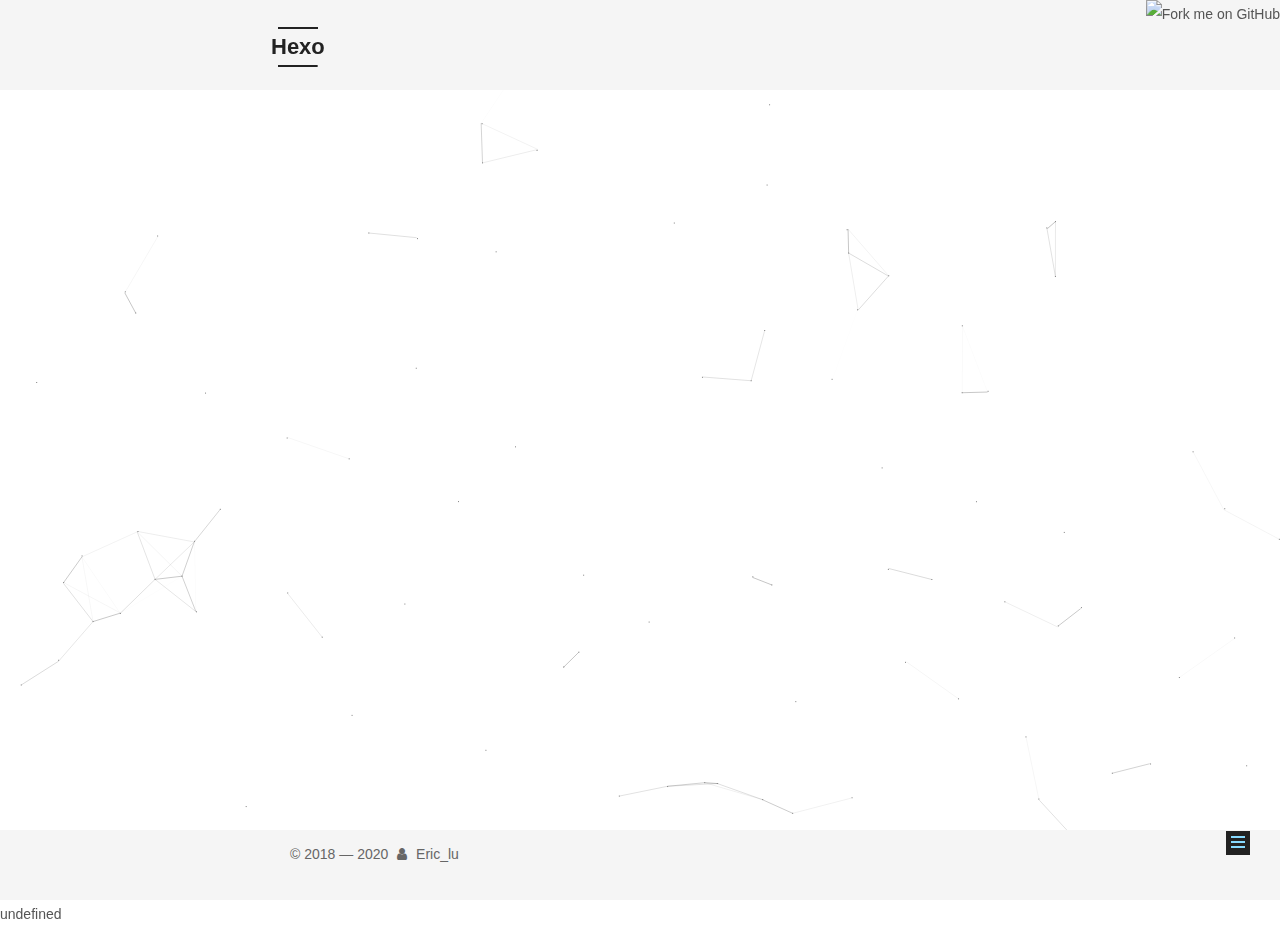
==== commit 0a06d0ac: "Site updated: 2020-02-16 16:04:05" ====
--- a/about/index.html
+++ b/about/index.html
@@ -412,7 +412,7 @@
 
     <footer id="footer" class="footer">
       <div class="footer-inner">
-        <div class="copyright">&copy; <span itemprop="copyrightYear">2018</span>
+        <div class="copyright">&copy; 2018 &mdash; <span itemprop="copyrightYear">2020</span>
   <span class="with-love">
     <i class="fa fa-user"></i>
   </span>
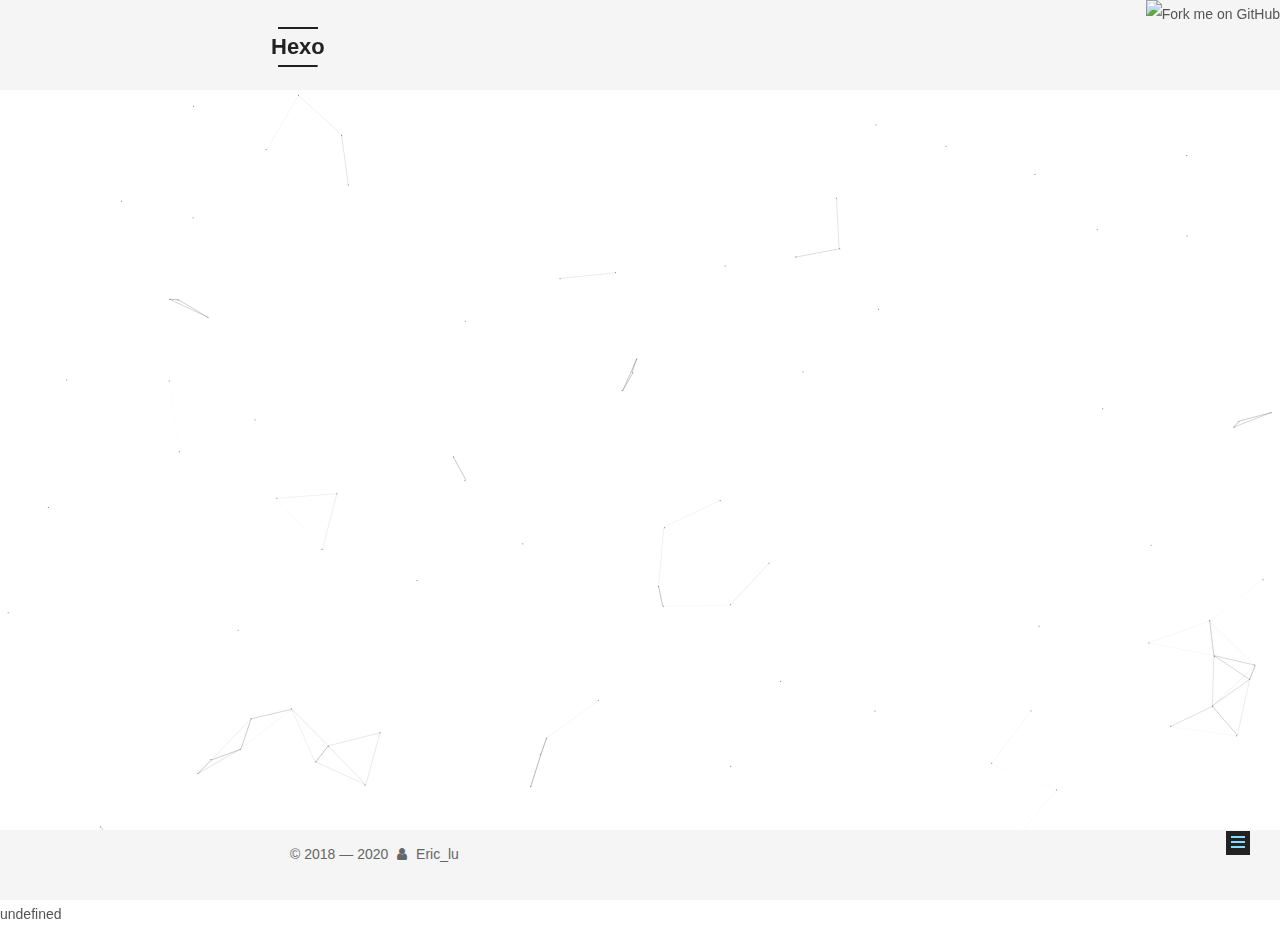
==== commit 4d8ca185: "Site updated: 2020-02-17 10:36:35" ====
--- a/about/index.html
+++ b/about/index.html
@@ -72,8 +72,6 @@
 
 
 
-
-  
 
 
   <link rel="alternate" href="/atom.xml" title="Hexo" type="application/atom+xml" />
--- a/css/main.css
+++ b/css/main.css
@@ -1832,7 +1832,7 @@
   width: 4px;
   height: 4px;
   border-radius: 50%;
-  background: #941b3c;
+  background: #ff8b24;
 }
 .links-of-blogroll {
   font-size: 13px;
